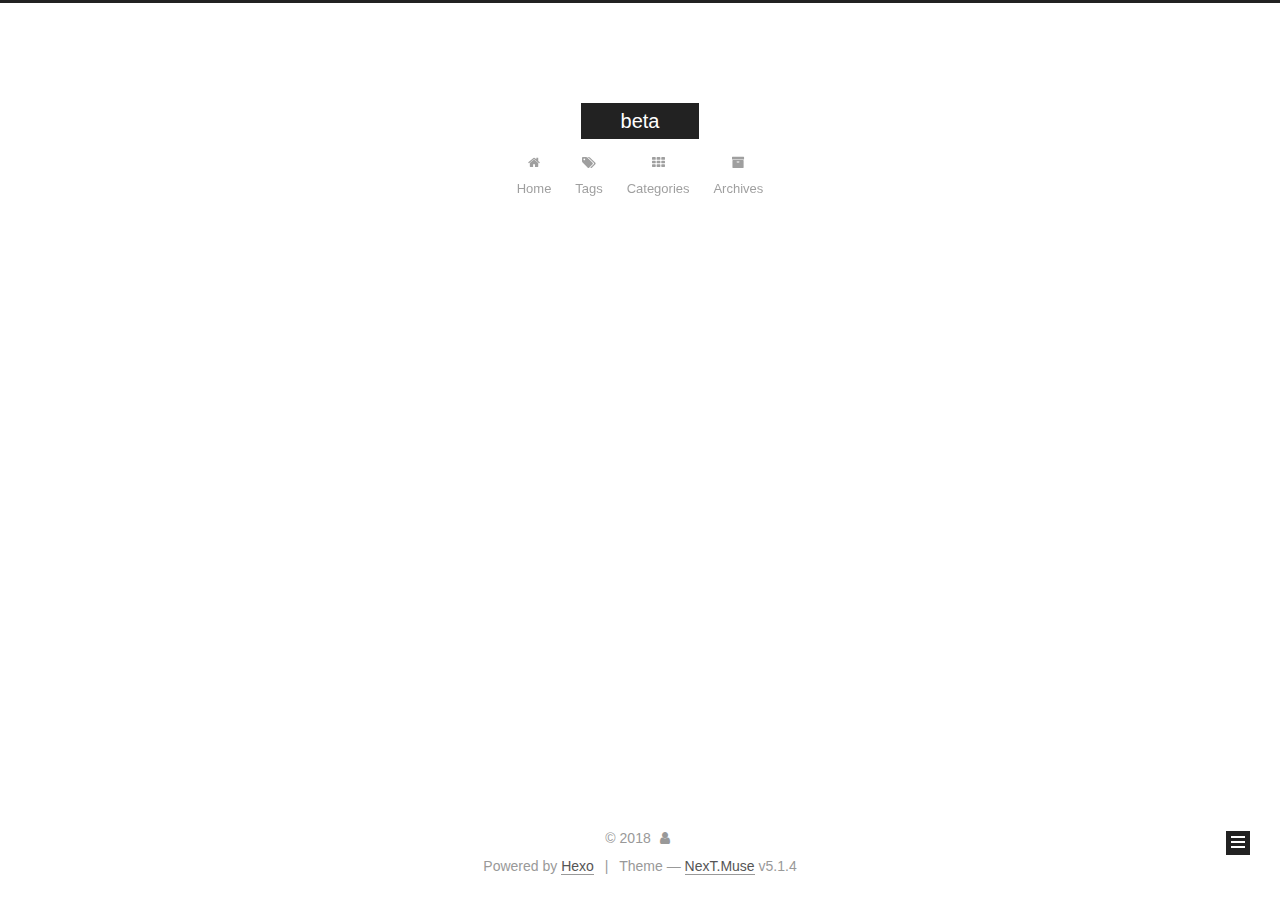
==== index.html @ 2ac6fa26 "test" ====
<!DOCTYPE html>



  


<html class="theme-next muse use-motion" lang="default">
<head>
  <meta charset="UTF-8"/>
<meta http-equiv="X-UA-Compatible" content="IE=edge" />
<meta name="viewport" content="width=device-width, initial-scale=1, maximum-scale=1"/>
<meta name="theme-color" content="#222">









<meta http-equiv="Cache-Control" content="no-transform" />
<meta http-equiv="Cache-Control" content="no-siteapp" />
















  
  
  <link href="/lib/fancybox/source/jquery.fancybox.css?v=2.1.5" rel="stylesheet" type="text/css" />







<link href="/lib/font-awesome/css/font-awesome.min.css?v=4.6.2" rel="stylesheet" type="text/css" />

<link href="/css/main.css?v=5.1.4" rel="stylesheet" type="text/css" />


  <link rel="apple-touch-icon" sizes="180x180" href="/images/apple-touch-icon-next.png?v=5.1.4">


  <link rel="icon" type="image/png" sizes="32x32" href="/images/favicon-32x32-next.png?v=5.1.4">


  <link rel="icon" type="image/png" sizes="16x16" href="/images/favicon-16x16-next.png?v=5.1.4">


  <link rel="mask-icon" href="/images/logo.svg?v=5.1.4" color="#222">





  <meta name="keywords" content="Hexo, NexT" />










<meta property="og:type" content="website">
<meta property="og:title" content="beta">
<meta property="og:url" content="http://yoursite.com/index.html">
<meta property="og:site_name" content="beta">
<meta property="og:locale" content="default">
<meta name="twitter:card" content="summary">
<meta name="twitter:title" content="beta">



<script type="text/javascript" id="hexo.configurations">
  var NexT = window.NexT || {};
  var CONFIG = {
    root: '/',
    scheme: 'Muse',
    version: '5.1.4',
    sidebar: {"position":"left","display":"post","offset":12,"b2t":false,"scrollpercent":false,"onmobile":false},
    fancybox: true,
    tabs: true,
    motion: {"enable":true,"async":false,"transition":{"post_block":"fadeIn","post_header":"slideDownIn","post_body":"slideDownIn","coll_header":"slideLeftIn","sidebar":"slideUpIn"}},
    duoshuo: {
      userId: '0',
      author: 'Author'
    },
    algolia: {
      applicationID: '',
      apiKey: '',
      indexName: '',
      hits: {"per_page":10},
      labels: {"input_placeholder":"Search for Posts","hits_empty":"We didn't find any results for the search: ${query}","hits_stats":"${hits} results found in ${time} ms"}
    }
  };
</script>



  <link rel="canonical" href="http://yoursite.com/"/>





  <title>beta</title>
  








</head>

<body itemscope itemtype="http://schema.org/WebPage" lang="default">

  
  
    
  

  <div class="container sidebar-position-left 
  page-home">
    <div class="headband"></div>

    <header id="header" class="header" itemscope itemtype="http://schema.org/WPHeader">
      <div class="header-inner"><div class="site-brand-wrapper">
  <div class="site-meta ">
    

    <div class="custom-logo-site-title">
      <a href="/"  class="brand" rel="start">
        <span class="logo-line-before"><i></i></span>
        <span class="site-title">beta</span>
        <span class="logo-line-after"><i></i></span>
      </a>
    </div>
      
        <p class="site-subtitle"></p>
      
  </div>

  <div class="site-nav-toggle">
    <button>
      <span class="btn-bar"></span>
      <span class="btn-bar"></span>
      <span class="btn-bar"></span>
    </button>
  </div>
</div>

<nav class="site-nav">
  

  
    <ul id="menu" class="menu">
      
        
        <li class="menu-item menu-item-home">
          <a href="/" rel="section">
            
              <i class="menu-item-icon fa fa-fw fa-home"></i> <br />
            
            Home
          </a>
        </li>
      
        
        <li class="menu-item menu-item-tags">
          <a href="/tags/" rel="section">
            
              <i class="menu-item-icon fa fa-fw fa-tags"></i> <br />
            
            Tags
          </a>
        </li>
      
        
        <li class="menu-item menu-item-categories">
          <a href="/categories/" rel="section">
            
              <i class="menu-item-icon fa fa-fw fa-th"></i> <br />
            
            Categories
          </a>
        </li>
      
        
        <li class="menu-item menu-item-archives">
          <a href="/archives/" rel="section">
            
              <i class="menu-item-icon fa fa-fw fa-archive"></i> <br />
            
            Archives
          </a>
        </li>
      

      
    </ul>
  

  
</nav>



 </div>
    </header>

    <main id="main" class="main">
      <div class="main-inner">
        <div class="content-wrap">
          <div id="content" class="content">
            
  <section id="posts" class="posts-expand">
    
      

  

  
  
  

  <article class="post post-type-normal" itemscope itemtype="http://schema.org/Article">
  
  
  
  <div class="post-block">
    <link itemprop="mainEntityOfPage" href="http://yoursite.com/2018/03/08/test/">

    <span hidden itemprop="author" itemscope itemtype="http://schema.org/Person">
      <meta itemprop="name" content="">
      <meta itemprop="description" content="">
      <meta itemprop="image" content="/images/avatar.gif">
    </span>

    <span hidden itemprop="publisher" itemscope itemtype="http://schema.org/Organization">
      <meta itemprop="name" content="beta">
    </span>

    
      <header class="post-header">

        
        
          <h1 class="post-title" itemprop="name headline">
                
                <a class="post-title-link" href="/2018/03/08/test/" itemprop="url">Untitled</a></h1>
        

        <div class="post-meta">
          <span class="post-time">
            
              <span class="post-meta-item-icon">
                <i class="fa fa-calendar-o"></i>
              </span>
              
                <span class="post-meta-item-text">Posted on</span>
              
              <time title="Post created" itemprop="dateCreated datePublished" datetime="2018-03-08T22:37:46+08:00">
                2018-03-08
              </time>
            

            

            
          </span>

          

          
            
          

          
          

          

          

          

        </div>
      </header>
    

    
    
    
    <div class="post-body" itemprop="articleBody">

      
      

      
        
          
            
          
        
      
    </div>
    
    
    

    

    

    

    <footer class="post-footer">
      

      

      

      
      
        <div class="post-eof"></div>
      
    </footer>
  </div>
  
  
  
  </article>


    
      

  

  
  
  

  <article class="post post-type-normal" itemscope itemtype="http://schema.org/Article">
  
  
  
  <div class="post-block">
    <link itemprop="mainEntityOfPage" href="http://yoursite.com/2018/03/08/hello-world/">

    <span hidden itemprop="author" itemscope itemtype="http://schema.org/Person">
      <meta itemprop="name" content="">
      <meta itemprop="description" content="">
      <meta itemprop="image" content="/images/avatar.gif">
    </span>

    <span hidden itemprop="publisher" itemscope itemtype="http://schema.org/Organization">
      <meta itemprop="name" content="beta">
    </span>

    
      <header class="post-header">

        
        
          <h1 class="post-title" itemprop="name headline">
                
                <a class="post-title-link" href="/2018/03/08/hello-world/" itemprop="url">Hello World</a></h1>
        

        <div class="post-meta">
          <span class="post-time">
            
              <span class="post-meta-item-icon">
                <i class="fa fa-calendar-o"></i>
              </span>
              
                <span class="post-meta-item-text">Posted on</span>
              
              <time title="Post created" itemprop="dateCreated datePublished" datetime="2018-03-08T21:52:44+08:00">
                2018-03-08
              </time>
            

            

            
          </span>

          

          
            
          

          
          

          

          

          

        </div>
      </header>
    

    
    
    
    <div class="post-body" itemprop="articleBody">

      
      

      
        
          
            <h1 id="Hello"><a href="#Hello" class="headerlink" title="Hello"></a>Hello</h1>
          
        
      
    </div>
    
    
    

    

    

    

    <footer class="post-footer">
      

      

      

      
      
        <div class="post-eof"></div>
      
    </footer>
  </div>
  
  
  
  </article>


    
  </section>

  


          </div>
          


          

        </div>
        
          
  
  <div class="sidebar-toggle">
    <div class="sidebar-toggle-line-wrap">
      <span class="sidebar-toggle-line sidebar-toggle-line-first"></span>
      <span class="sidebar-toggle-line sidebar-toggle-line-middle"></span>
      <span class="sidebar-toggle-line sidebar-toggle-line-last"></span>
    </div>
  </div>

  <aside id="sidebar" class="sidebar">
    
    <div class="sidebar-inner">

      

      

      <section class="site-overview-wrap sidebar-panel sidebar-panel-active">
        <div class="site-overview">
          <div class="site-author motion-element" itemprop="author" itemscope itemtype="http://schema.org/Person">
            
              <p class="site-author-name" itemprop="name"></p>
              <p class="site-description motion-element" itemprop="description"></p>
          </div>

          <nav class="site-state motion-element">

            
              <div class="site-state-item site-state-posts">
              
                <a href="/archives/">
              
                  <span class="site-state-item-count">2</span>
                  <span class="site-state-item-name">posts</span>
                </a>
              </div>
            

            

            

          </nav>

          

          

          
          

          
          

          

        </div>
      </section>

      

      

    </div>
  </aside>


        
      </div>
    </main>

    <footer id="footer" class="footer">
      <div class="footer-inner">
        <div class="copyright">&copy; <span itemprop="copyrightYear">2018</span>
  <span class="with-love">
    <i class="fa fa-user"></i>
  </span>
  <span class="author" itemprop="copyrightHolder"></span>

  
</div>


  <div class="powered-by">Powered by <a class="theme-link" target="_blank" href="https://hexo.io">Hexo</a></div>



  <span class="post-meta-divider">|</span>



  <div class="theme-info">Theme &mdash; <a class="theme-link" target="_blank" href="https://github.com/iissnan/hexo-theme-next">NexT.Muse</a> v5.1.4</div>




        







        
      </div>
    </footer>

    
      <div class="back-to-top">
        <i class="fa fa-arrow-up"></i>
        
      </div>
    

    

  </div>

  

<script type="text/javascript">
  if (Object.prototype.toString.call(window.Promise) !== '[object Function]') {
    window.Promise = null;
  }
</script>









  












  
  
    <script type="text/javascript" src="/lib/jquery/index.js?v=2.1.3"></script>
  

  
  
    <script type="text/javascript" src="/lib/fastclick/lib/fastclick.min.js?v=1.0.6"></script>
  

  
  
    <script type="text/javascript" src="/lib/jquery_lazyload/jquery.lazyload.js?v=1.9.7"></script>
  

  
  
    <script type="text/javascript" src="/lib/velocity/velocity.min.js?v=1.2.1"></script>
  

  
  
    <script type="text/javascript" src="/lib/velocity/velocity.ui.min.js?v=1.2.1"></script>
  

  
  
    <script type="text/javascript" src="/lib/fancybox/source/jquery.fancybox.pack.js?v=2.1.5"></script>
  


  


  <script type="text/javascript" src="/js/src/utils.js?v=5.1.4"></script>

  <script type="text/javascript" src="/js/src/motion.js?v=5.1.4"></script>



  
  

  

  


  <script type="text/javascript" src="/js/src/bootstrap.js?v=5.1.4"></script>



  


  




	





  





  












  





  

  

  

  
  

  

  

  

</body>
</html>
---- css/main.css ----
/* normalize.css v3.0.2 | MIT License | git.io/normalize */
html {
  font-family: sans-serif; /* 1 */
  -ms-text-size-adjust: 100%; /* 2 */
  -webkit-text-size-adjust: 100%; /* 2 */
}
body {
  margin: 0;
}
article,
aside,
details,
figcaption,
figure,
footer,
header,
hgroup,
main,
menu,
nav,
section,
summary {
  display: block;
}
audio,
canvas,
progress,
video {
  display: inline-block; /* 1 */
  vertical-align: baseline; /* 2 */
}
audio:not([controls]) {
  display: none;
  height: 0;
}
[hidden],
template {
  display: none;
}
a {
  background-color: transparent;
}
a:active,
a:hover {
  outline: 0;
}
abbr[title] {
  border-bottom: 1px dotted;
}
b,
strong {
  font-weight: bold;
}
dfn {
  font-style: italic;
}
h1 {
  font-size: 2em;
  margin: 0.67em 0;
}
mark {
  background: #ff0;
  color: #000;
}
small {
  font-size: 80%;
}
sub,
sup {
  font-size: 75%;
  line-height: 0;
  position: relative;
  vertical-align: baseline;
}
sup {
  top: -0.5em;
}
sub {
  bottom: -0.25em;
}
img {
  border: 0;
}
svg:not(:root) {
  overflow: hidden;
}
figure {
  margin: 1em 40px;
}
hr {
  -moz-box-sizing: content-box;
  box-sizing: content-box;
  height: 0;
}
pre {
  overflow: auto;
}
code,
kbd,
pre,
samp {
  font-family: monospace, monospace;
  font-size: 1em;
}
button,
input,
optgroup,
select,
textarea {
  color: inherit; /* 1 */
  font: inherit; /* 2 */
  margin: 0; /* 3 */
}
button {
  overflow: visible;
}
button,
select {
  text-transform: none;
}
button,
html input[type="button"],
input[type="reset"],
input[type="submit"] {
  -webkit-appearance: button; /* 2 */
  cursor: pointer; /* 3 */
}
button[disabled],
html input[disabled] {
  cursor: default;
}
button::-moz-focus-inner,
input::-moz-focus-inner {
  border: 0;
  padding: 0;
}
input {
  line-height: normal;
}
input[type="checkbox"],
input[type="radio"] {
  box-sizing: border-box; /* 1 */
  padding: 0; /* 2 */
}
input[type="number"]::-webkit-inner-spin-button,
input[type="number"]::-webkit-outer-spin-button {
  height: auto;
}
input[type="search"] {
  -webkit-appearance: textfield; /* 1 */
  -moz-box-sizing: content-box;
  -webkit-box-sizing: content-box; /* 2 */
  box-sizing: content-box;
}
input[type="search"]::-webkit-search-cancel-button,
input[type="search"]::-webkit-search-decoration {
  -webkit-appearance: none;
}
fieldset {
  border: 1px solid #c0c0c0;
  margin: 0 2px;
  padding: 0.35em 0.625em 0.75em;
}
legend {
  border: 0; /* 1 */
  padding: 0; /* 2 */
}
textarea {
  overflow: auto;
}
optgroup {
  font-weight: bold;
}
table {
  border-collapse: collapse;
  border-spacing: 0;
}
td,
th {
  padding: 0;
}
::selection {
  background: #262a30;
  color: #fff;
}
body {
  position: relative;
  font-family: 'Lato', "PingFang SC", "Microsoft YaHei", sans-serif;
  font-size: 14px;
  line-height: 2;
  color: #555;
  background: #fff;
}
@media (max-width: 767px) {
  body {
    padding-right: 0 !important;
  }
}
@media (min-width: 768px) and (max-width: 991px) {
  body {
    padding-right: 0 !important;
  }
}
@media (min-width: 1600px) {
  body {
    font-size: 16px;
  }
}
h1,
h2,
h3,
h4,
h5,
h6 {
  margin: 0;
  padding: 0;
  font-weight: bold;
  line-height: 1.5;
  font-family: 'Lato', "PingFang SC", "Microsoft YaHei", sans-serif;
}
h2,
h3,
h4,
h5,
h6 {
  margin: 20px 0 15px;
}
h1 {
  font-size: 22px;
}
@media (max-width: 767px) {
  h1 {
    font-size: 18px;
  }
}
h2 {
  font-size: 20px;
}
@media (max-width: 767px) {
  h2 {
    font-size: 16px;
  }
}
h3 {
  font-size: 18px;
}
@media (max-width: 767px) {
  h3 {
    font-size: 14px;
  }
}
h4 {
  font-size: 16px;
}
@media (max-width: 767px) {
  h4 {
    font-size: 12px;
  }
}
h5 {
  font-size: 14px;
}
@media (max-width: 767px) {
  h5 {
    font-size: 10px;
  }
}
h6 {
  font-size: 12px;
}
@media (max-width: 767px) {
  h6 {
    font-size: 8px;
  }
}
p {
  margin: 0 0 20px 0;
}
a {
  color: #555;
  text-decoration: none;
  outline: none;
  border-bottom: 1px solid #999;
  word-wrap: break-word;
}
a:hover {
  color: #222;
  border-bottom-color: #222;
}
blockquote {
  margin: 0;
  padding: 0;
}
img {
  display: block;
  margin: auto;
  max-width: 100%;
  height: auto;
}
hr {
  margin: 40px 0;
  height: 3px;
  border: none;
  background-color: #ddd;
  background-image: repeating-linear-gradient(-45deg, #fff, #fff 4px, transparent 4px, transparent 8px);
}
blockquote {
  padding: 0 15px;
  color: #666;
  border-left: 4px solid #ddd;
}
blockquote cite::before {
  content: "-";
  padding: 0 5px;
}
dt {
  font-weight: 700;
}
dd {
  margin: 0;
  padding: 0;
}
kbd {
  border: 1px solid #ccc;
  border-radius: 0.2em;
  box-shadow: 0.1em 0.1em 0.2em rgba(0,0,0,0.1);
  background-color: #f9f9f9;
  font-family: inherit;
  background-image: -webkit-linear-gradient(top, #eee, #fff, #eee);
  padding: 0.1em 0.3em;
  white-space: nowrap;
}
.text-left {
  text-align: left;
}
.text-center {
  text-align: center;
}
.text-right {
  text-align: right;
}
.text-justify {
  text-align: justify;
}
.text-nowrap {
  white-space: nowrap;
}
.text-lowercase {
  text-transform: lowercase;
}
.text-uppercase {
  text-transform: uppercase;
}
.text-capitalize {
  text-transform: capitalize;
}
.center-block {
  display: block;
  margin-left: auto;
  margin-right: auto;
}
.clearfix:before,
.clearfix:after {
  content: " ";
  display: table;
}
.clearfix:after {
  clear: both;
}
.pullquote {
  width: 45%;
}
.pullquote.left {
  float: left;
  margin-left: 5px;
  margin-right: 10px;
}
.pullquote.right {
  float: right;
  margin-left: 10px;
  margin-right: 5px;
}
.affix.affix.affix {
  position: fixed;
}
.translation {
  margin-top: -20px;
  font-size: 14px;
  color: #999;
}
.scrollbar-measure {
  width: 100px;
  height: 100px;
  overflow: scroll;
  position: absolute;
  top: -9999px;
}
.use-motion .motion-element {
  opacity: 0;
}
table {
  margin: 20px 0;
  width: 100%;
  border-collapse: collapse;
  border-spacing: 0;
  border: 1px solid #ddd;
  font-size: 14px;
  table-layout: fixed;
  word-wrap: break-all;
}
table>tbody>tr:nth-of-type(odd) {
  background-color: #f9f9f9;
}
table>tbody>tr:hover {
  background-color: #f5f5f5;
}
caption,
th,
td {
  padding: 8px;
  text-align: left;
  vertical-align: middle;
  font-weight: normal;
}
th,
td {
  border-bottom: 3px solid #ddd;
  border-right: 1px solid #eee;
}
th {
  padding-bottom: 10px;
  font-weight: 700;
}
td {
  border-bottom-width: 1px;
}
html,
body {
  height: 100%;
}
.container {
  position: relative;
  min-height: 100%;
}
.header-inner {
  margin: 0 auto;
  padding: 100px 0 70px;
  width: 700px;
}
@media (min-width: 1600px) {
  .container .header-inner {
    width: 900px;
  }
}
.main {
  padding-bottom: 150px;
}
.main-inner {
  margin: 0 auto;
  width: 700px;
}
@media (min-width: 1600px) {
  .container .main-inner {
    width: 900px;
  }
}
.footer {
  position: absolute;
  left: 0;
  bottom: 0;
  width: 100%;
  min-height: 50px;
}
.footer-inner {
  box-sizing: border-box;
  margin: 20px auto;
  width: 700px;
}
@media (min-width: 1600px) {
  .container .footer-inner {
    width: 900px;
  }
}
pre,
.highlight {
  overflow: auto;
  margin: 20px 0;
  padding: 0;
  font-size: 13px;
  color: #4d4d4c;
  background: #f7f7f7;
  line-height: 1.6;
}
pre,
code {
  font-family: consolas, Menlo, "PingFang SC", "Microsoft YaHei", monospace;
}
code {
  padding: 2px 4px;
  word-wrap: break-word;
  color: #555;
  background: #eee;
  border-radius: 3px;
  font-size: 13px;
}
pre {
  padding: 10px;
}
pre code {
  padding: 0;
  color: #4d4d4c;
  background: none;
  text-shadow: none;
}
.highlight {
  border-radius: 1px;
}
.highlight pre {
  border: none;
  margin: 0;
  padding: 10px 0;
}
.highlight table {
  margin: 0;
  width: auto;
  border: none;
}
.highlight td {
  border: none;
  padding: 0;
}
.highlight figcaption {
  font-size: 1em;
  color: #4d4d4c;
  line-height: 1em;
  margin-bottom: 1em;
}
.highlight figcaption:before,
.highlight figcaption:after {
  content: " ";
  display: table;
}
.highlight figcaption:after {
  clear: both;
}
.highlight figcaption a {
  float: right;
  color: #4d4d4c;
}
.highlight figcaption a:hover {
  border-bottom-color: #4d4d4c;
}
.highlight .gutter pre {
  padding-left: 10px;
  padding-right: 10px;
  color: #869194;
  text-align: right;
  background-color: #eff2f3;
}
.highlight .code pre {
  width: 100%;
  padding-left: 10px;
  padding-right: 10px;
  background-color: #f7f7f7;
}
.highlight .line {
  height: 20px;
}
.gutter {
  -webkit-user-select: none;
  -moz-user-select: none;
  -ms-user-select: none;
  user-select: none;
}
.gist table {
  width: auto;
}
.gist table td {
  border: none;
}
pre .deletion {
  background: #fdd;
}
pre .addition {
  background: #dfd;
}
pre .meta {
  color: #8959a8;
}
pre .comment {
  color: #8e908c;
}
pre .variable,
pre .attribute,
pre .tag,
pre .regexp,
pre .ruby .constant,
pre .xml .tag .title,
pre .xml .pi,
pre .xml .doctype,
pre .html .doctype,
pre .css .id,
pre .css .class,
pre .css .pseudo {
  color: #c82829;
}
pre .number,
pre .preprocessor,
pre .built_in,
pre .literal,
pre .params,
pre .constant,
pre .command {
  color: #f5871f;
}
pre .ruby .class .title,
pre .css .rules .attribute,
pre .string,
pre .value,
pre .inheritance,
pre .header,
pre .ruby .symbol,
pre .xml .cdata,
pre .special,
pre .number,
pre .formula {
  color: #718c00;
}
pre .title,
pre .css .hexcolor {
  color: #3e999f;
}
pre .function,
pre .python .decorator,
pre .python .title,
pre .ruby .function .title,
pre .ruby .title .keyword,
pre .perl .sub,
pre .javascript .title,
pre .coffeescript .title {
  color: #4271ae;
}
pre .keyword,
pre .javascript .function {
  color: #8959a8;
}
.full-image.full-image.full-image.full-image {
  border: none;
  max-width: 100%;
  width: auto;
  margin: 20px auto 25px;
}
@media (min-width: 992px) {
  .full-image.full-image.full-image.full-image {
    max-width: none;
    width: 110%;
    margin: 25px -5%;
  }
}
.blockquote-center,
.page-home .post-type-quote blockquote,
.page-post-detail .post-type-quote blockquote {
  position: relative;
  margin: 40px 0;
  padding: 0;
  border-left: none;
  text-align: center;
}
.blockquote-center::before,
.page-home .post-type-quote blockquote::before,
.page-post-detail .post-type-quote blockquote::before,
.blockquote-center::after,
.page-home .post-type-quote blockquote::after,
.page-post-detail .post-type-quote blockquote::after {
  position: absolute;
  content: ' ';
  display: block;
  width: 100%;
  height: 24px;
  opacity: 0.2;
  background-repeat: no-repeat;
  background-position: 0 -6px;
  background-size: 22px 22px;
}
.blockquote-center::before,
.page-home .post-type-quote blockquote::before,
.page-post-detail .post-type-quote blockquote::before {
  top: -20px;
  background-image: url("../images/quote-l.svg");
  border-top: 1px solid #ccc;
}
.blockquote-center::after,
.page-home .post-type-quote blockquote::after,
.page-post-detail .post-type-quote blockquote::after {
  bottom: -20px;
  background-image: url("../images/quote-r.svg");
  border-bottom: 1px solid #ccc;
  background-position: 100% 8px;
}
.blockquote-center p,
.page-home .post-type-quote blockquote p,
.page-post-detail .post-type-quote blockquote p,
.blockquote-center div,
.page-home .post-type-quote blockquote div,
.page-post-detail .post-type-quote blockquote div {
  text-align: center;
}
.post .post-body .group-picture img {
  box-sizing: border-box;
  padding: 0 3px;
  border: none;
}
.post .group-picture-row {
  overflow: hidden;
  margin-top: 6px;
}
.post .group-picture-row:first-child {
  margin-top: 0;
}
.post .group-picture-column {
  float: left;
}
.page-post-detail .post-body .group-picture-column {
  float: none;
  margin-top: 10px;
  width: auto !important;
}
.page-post-detail .post-body .group-picture-column img {
  margin: 0 auto;
}
.page-archive .group-picture-container {
  overflow: hidden;
}
.page-archive .group-picture-row {
  float: left;
}
.page-archive .group-picture-row:first-child {
  margin-top: 6px;
}
.page-archive .group-picture-column {
  max-width: 150px;
  max-height: 150px;
}
.post-body .note {
  position: relative;
  padding: 15px;
  margin-bottom: 20px;
  border: 1px solid #eee;
  border-left-width: 5px;
  border-radius: 3px;
}
.post-body .note h2,
.post-body .note h3,
.post-body .note h4,
.post-body .note h5,
.post-body .note h6 {
  margin-top: 0;
  margin-bottom: 0;
  border-bottom: initial;
  padding-top: 0 !important;
}
.post-body .note p:first-child,
.post-body .note ul:first-child,
.post-body .note ol:first-child,
.post-body .note table:first-child,
.post-body .note pre:first-child,
.post-body .note blockquote:first-child {
  margin-top: 0;
}
.post-body .note p:last-child,
.post-body .note ul:last-child,
.post-body .note ol:last-child,
.post-body .note table:last-child,
.post-body .note pre:last-child,
.post-body .note blockquote:last-child {
  margin-bottom: 0;
}
.post-body .note.default {
  border-left-color: #777;
}
.post-body .note.default h2,
.post-body .note.default h3,
.post-body .note.default h4,
.post-body .note.default h5,
.post-body .note.default h6 {
  color: #777;
}
.post-body .note.primary {
  border-left-color: #6f42c1;
}
.post-body .note.primary h2,
.post-body .note.primary h3,
.post-body .note.primary h4,
.post-body .note.primary h5,
.post-body .note.primary h6 {
  color: #6f42c1;
}
.post-body .note.info {
  border-left-color: #428bca;
}
.post-body .note.info h2,
.post-body .note.info h3,
.post-body .note.info h4,
.post-body .note.info h5,
.post-body .note.info h6 {
  color: #428bca;
}
.post-body .note.success {
  border-left-color: #5cb85c;
}
.post-body .note.success h2,
.post-body .note.success h3,
.post-body .note.success h4,
.post-body .note.success h5,
.post-body .note.success h6 {
  color: #5cb85c;
}
.post-body .note.warning {
  border-left-color: #f0ad4e;
}
.post-body .note.warning h2,
.post-body .note.warning h3,
.post-body .note.warning h4,
.post-body .note.warning h5,
.post-body .note.warning h6 {
  color: #f0ad4e;
}
.post-body .note.danger {
  border-left-color: #d9534f;
}
.post-body .note.danger h2,
.post-body .note.danger h3,
.post-body .note.danger h4,
.post-body .note.danger h5,
.post-body .note.danger h6 {
  color: #d9534f;
}
.post-body .label {
  display: inline;
  padding: 0 2px;
  white-space: nowrap;
}
.post-body .label.default {
  background-color: #f0f0f0;
}
.post-body .label.primary {
  background-color: #efe6f7;
}
.post-body .label.info {
  background-color: #e5f2f8;
}
.post-body .label.success {
  background-color: #e7f4e9;
}
.post-body .label.warning {
  background-color: #fcf6e1;
}
.post-body .label.danger {
  background-color: #fae8eb;
}
.post-body .tabs {
  position: relative;
  display: block;
  margin-bottom: 20px;
  padding-top: 10px;
}
.post-body .tabs ul.nav-tabs {
  margin: 0;
  padding: 0;
  display: flex;
  margin-bottom: -1px;
}
@media (max-width: 413px) {
  .post-body .tabs ul.nav-tabs {
    display: block;
    margin-bottom: 5px;
  }
}
.post-body .tabs ul.nav-tabs li.tab {
  list-style-type: none !important;
  margin: 0 0.25em 0 0;
  border-top: 3px solid transparent;
  border-left: 1px solid transparent;
  border-right: 1px solid transparent;
}
@media (max-width: 413px) {
  .post-body .tabs ul.nav-tabs li.tab {
    margin: initial;
    border-top: 1px solid transparent;
    border-left: 3px solid transparent;
    border-right: 1px solid transparent;
    border-bottom: 1px solid transparent;
  }
}
.post-body .tabs ul.nav-tabs li.tab a {
  outline: 0;
  border-bottom: initial;
  display: block;
  line-height: 1.8em;
  padding: 0.25em 0.75em;
  transition-duration: 0.2s;
  transition-timing-function: ease-out;
  transition-delay: 0s;
}
.post-body .tabs ul.nav-tabs li.tab a i {
  width: 1.285714285714286em;
}
.post-body .tabs ul.nav-tabs li.tab.active {
  border-top: 3px solid #fc6423;
  border-left: 1px solid #ddd;
  border-right: 1px solid #ddd;
  background-color: #fff;
}
@media (max-width: 413px) {
  .post-body .tabs ul.nav-tabs li.tab.active {
    border-top: 1px solid #ddd;
    border-left: 3px solid #fc6423;
    border-right: 1px solid #ddd;
    border-bottom: 1px solid #ddd;
  }
}
.post-body .tabs ul.nav-tabs li.tab.active a {
  cursor: default;
  color: #555;
}
.post-body .tabs .tab-content {
  background-color: #fff;
}
.post-body .tabs .tab-content .tab-pane {
  border: 1px solid #ddd;
  padding: 20px 20px 0 20px;
}
.post-body .tabs .tab-content .tab-pane:not(.active) {
  display: none !important;
}
.post-body .tabs .tab-content .tab-pane.active {
  display: block !important;
}
.btn {
  display: inline-block;
  padding: 0 20px;
  font-size: 14px;
  color: #fff;
  background: #222;
  border: 2px solid #222;
  text-decoration: none;
  border-radius: 0;
  transition-property: background-color;
  transition-duration: 0.2s;
  transition-timing-function: ease-in-out;
  transition-delay: 0s;
  line-height: 2;
}
.btn:hover {
  border-color: #222;
  color: #222;
  background: #fff;
}
.btn +.btn {
  margin: 0 0 8px 8px;
}
.btn .fa-fw {
  width: 1.285714285714286em;
  text-align: left;
}
.btn-bar {
  display: block;
  width: 22px;
  height: 2px;
  background: #555;
  border-radius: 1px;
}
.btn-bar+.btn-bar {
  margin-top: 4px;
}
.pagination {
  margin: 120px 0 40px;
  text-align: center;
  border-top: 1px solid #eee;
}
.page-number-basic,
.pagination .prev,
.pagination .next,
.pagination .page-number,
.pagination .space {
  display: inline-block;
  position: relative;
  top: -1px;
  margin: 0 10px;
  padding: 0 11px;
}
@media (max-width: 767px) {
  .page-number-basic,
  .pagination .prev,
  .pagination .next,
  .pagination .page-number,
  .pagination .space {
    margin: 0 5px;
  }
}
.pagination .prev,
.pagination .next,
.pagination .page-number {
  border-bottom: 0;
  border-top: 1px solid #eee;
  transition-property: border-color;
  transition-duration: 0.2s;
  transition-timing-function: ease-in-out;
  transition-delay: 0s;
}
.pagination .prev:hover,
.pagination .next:hover,
.pagination .page-number:hover {
  border-top-color: #222;
}
.pagination .space {
  padding: 0;
  margin: 0;
}
.pagination .prev {
  margin-left: 0;
}
.pagination .next {
  margin-right: 0;
}
.pagination .page-number.current {
  color: #fff;
  background: #ccc;
  border-top-color: #ccc;
}
@media (max-width: 767px) {
  .pagination {
    border-top: none;
  }
  .pagination .prev,
  .pagination .next,
  .pagination .page-number {
    margin-bottom: 10px;
    border-top: 0;
    border-bottom: 1px solid #eee;
    padding: 0 10px;
  }
  .pagination .prev:hover,
  .pagination .next:hover,
  .pagination .page-number:hover {
    border-bottom-color: #222;
  }
}
.comments {
  margin: 60px 20px 0;
}
.tag-cloud {
  text-align: center;
}
.tag-cloud a {
  display: inline-block;
  margin: 10px;
}
.back-to-top {
  box-sizing: border-box;
  position: fixed;
  bottom: -100px;
  right: 30px;
  z-index: 1050;
  padding: 0 6px;
  width: 24px;
  background: #222;
  font-size: 12px;
  opacity: 1;
  color: #fff;
  cursor: pointer;
  text-align: center;
  -webkit-transform: translateZ(0);
  transition-property: bottom;
  transition-duration: 0.2s;
  transition-timing-function: ease-in-out;
  transition-delay: 0s;
}
@media (min-width: 768px) and (max-width: 991px) {
  .back-to-top {
    display: none !important;
  }
}
@media (max-width: 767px) {
  .back-to-top {
    display: none !important;
  }
}
.back-to-top.back-to-top-on {
  bottom: 19px;
}
.header {
  background: transparent;
}
.header-inner {
  position: relative;
}
.headband {
  height: 3px;
  background: #222;
}
.site-meta {
  margin: 0;
  text-align: center;
}
@media (max-width: 767px) {
  .site-meta {
    text-align: center;
  }
}
.brand {
  position: relative;
  display: inline-block;
  padding: 0 40px;
  color: #fff;
  background: #222;
  border-bottom: none;
}
.brand:hover {
  color: #fff;
}
.logo {
  display: inline-block;
  margin-right: 5px;
  line-height: 36px;
  vertical-align: top;
}
.site-title {
  display: inline-block;
  vertical-align: top;
  line-height: 36px;
  font-size: 20px;
  font-weight: normal;
  font-family: 'Lato', "PingFang SC", "Microsoft YaHei", sans-serif;
}
.site-subtitle {
  margin-top: 10px;
  font-size: 13px;
  color: #999;
}
.use-motion .brand {
  opacity: 0;
}
.use-motion .logo,
.use-motion .site-title,
.use-motion .site-subtitle {
  opacity: 0;
  position: relative;
  top: -10px;
}
.site-nav-toggle {
  display: none;
  position: absolute;
  top: 10px;
  left: 10px;
}
@media (max-width: 767px) {
  .site-nav-toggle {
    display: block;
  }
}
.site-nav-toggle button {
  margin-top: 2px;
  padding: 9px 10px;
  background: transparent;
  border: none;
}
@media (max-width: 767px) {
  .site-nav {
    display: none;
    margin: 0 -10px;
    padding: 0 10px;
    clear: both;
    border-top: 1px solid #ddd;
  }
}
@media (min-width: 768px) and (max-width: 991px) {
  .site-nav {
    display: block !important;
  }
}
@media (min-width: 992px) {
  .site-nav {
    display: block !important;
  }
}
.menu {
  margin-top: 20px;
  padding-left: 0;
  text-align: center;
}
.menu .menu-item {
  display: inline-block;
  margin: 0 10px;
  list-style: none;
}
@media screen and (max-width: 767px) {
  .menu .menu-item {
    margin-top: 10px;
  }
}
.menu .menu-item a {
  display: block;
  font-size: 13px;
  line-height: inherit;
  border-bottom: 1px solid transparent;
  transition-property: border-color;
  transition-duration: 0.2s;
  transition-timing-function: ease-in-out;
  transition-delay: 0s;
}
.menu .menu-item a:hover {
  border-bottom-color: #222;
}
.menu .menu-item .fa {
  margin-right: 5px;
}
.use-motion .menu-item {
  opacity: 0;
}
.post-body {
  font-family: 'Lato', "PingFang SC", "Microsoft YaHei", sans-serif;
}
@media (max-width: 767px) {
  .post-body {
    word-break: break-word;
  }
}
.post-body .fancybox img {
  display: block !important;
  margin: 0 auto;
  cursor: pointer;
  cursor: zoom-in;
  cursor: -webkit-zoom-in;
}
.post-body .image-caption,
.post-body .figure .caption {
  margin: -20px auto 15px;
  text-align: center;
  font-size: 14px;
  color: #999;
  font-weight: bold;
  line-height: 1;
}
.post-sticky-flag {
  display: inline-block;
  font-size: 16px;
  -ms-transform: rotate(30deg);
  -webkit-transform: rotate(30deg);
  -moz-transform: rotate(30deg);
  -ms-transform: rotate(30deg);
  -o-transform: rotate(30deg);
  transform: rotate(30deg);
}
.use-motion .post-block,
.use-motion .pagination,
.use-motion .comments {
  opacity: 0;
}
.use-motion .post-header {
  opacity: 0;
}
.use-motion .post-body {
  opacity: 0;
}
.use-motion .collection-title {
  opacity: 0;
}
.posts-expand {
  padding-top: 40px;
}
@media (max-width: 767px) {
  .posts-expand {
    margin: 0 20px;
  }
  .post-body pre .gutter pre {
    padding-right: 10px;
  }
  .post-body .highlight {
    margin-left: 0px;
    margin-right: 0px;
    padding: 0;
  }
  .post-body .highlight .gutter pre {
    padding-right: 10px;
  }
}
@media (min-width: 992px) {
  .posts-expand .post-body {
    text-align: justify;
  }
}
.posts-expand .post-body h2,
.posts-expand .post-body h3,
.posts-expand .post-body h4,
.posts-expand .post-body h5,
.posts-expand .post-body h6 {
  padding-top: 10px;
}
.posts-expand .post-body h2 .header-anchor,
.posts-expand .post-body h3 .header-anchor,
.posts-expand .post-body h4 .header-anchor,
.posts-expand .post-body h5 .header-anchor,
.posts-expand .post-body h6 .header-anchor {
  float: right;
  margin-left: 10px;
  color: #ccc;
  border-bottom-style: none;
  visibility: hidden;
}
.posts-expand .post-body h2 .header-anchor:hover,
.posts-expand .post-body h3 .header-anchor:hover,
.posts-expand .post-body h4 .header-anchor:hover,
.posts-expand .post-body h5 .header-anchor:hover,
.posts-expand .post-body h6 .header-anchor:hover {
  color: inherit;
}
.posts-expand .post-body h2:hover .header-anchor,
.posts-expand .post-body h3:hover .header-anchor,
.posts-expand .post-body h4:hover .header-anchor,
.posts-expand .post-body h5:hover .header-anchor,
.posts-expand .post-body h6:hover .header-anchor {
  visibility: visible;
}
.posts-expand .post-body ul li {
  list-style: circle;
}
.posts-expand .post-body img {
  box-sizing: border-box;
  margin: auto;
  padding: 3px;
  border: 1px solid #ddd;
}
.posts-expand .post-body .fancybox img {
  margin: 0 auto 25px;
}
@media (max-width: 767px) {
  .posts-collapse {
    margin: 0 20px;
  }
  .posts-collapse .post-title,
  .posts-collapse .post-meta {
    display: block;
    width: auto;
    text-align: left;
  }
}
.posts-collapse {
  position: relative;
  z-index: 1010;
  margin-left: 55px;
}
.posts-collapse::after {
  content: " ";
  position: absolute;
  top: 20px;
  left: 0;
  margin-left: -2px;
  width: 4px;
  height: 100%;
  background: #f5f5f5;
  z-index: -1;
}
@media (max-width: 767px) {
  .posts-collapse {
    margin: 0 20px;
  }
}
.posts-collapse .collection-title {
  position: relative;
  margin: 60px 0;
}
.posts-collapse .collection-title h1,
.posts-collapse .collection-title h2 {
  margin-left: 20px;
}
.posts-collapse .collection-title small {
  color: #bbb;
  margin-left: 5px;
}
.posts-collapse .collection-title::before {
  content: " ";
  position: absolute;
  left: 0;
  top: 50%;
  margin-left: -4px;
  margin-top: -4px;
  width: 8px;
  height: 8px;
  background: #bbb;
  border-radius: 50%;
}
.posts-collapse .post {
  margin: 30px 0;
}
.posts-collapse .post-header {
  position: relative;
  transition-duration: 0.2s;
  transition-timing-function: ease-in-out;
  transition-delay: 0s;
  transition-property: border;
  border-bottom: 1px dashed #ccc;
}
.posts-collapse .post-header::before {
  content: " ";
  position: absolute;
  left: 0;
  top: 12px;
  width: 6px;
  height: 6px;
  margin-left: -4px;
  background: #bbb;
  border-radius: 50%;
  border: 1px solid #fff;
  transition-duration: 0.2s;
  transition-timing-function: ease-in-out;
  transition-delay: 0s;
  transition-property: background;
}
.posts-collapse .post-header:hover {
  border-bottom-color: #666;
}
.posts-collapse .post-header:hover::before {
  background: #222;
}
.posts-collapse .post-meta {
  position: absolute;
  font-size: 12px;
  left: 20px;
  top: 5px;
}
.posts-collapse .post-comments-count {
  display: none;
}
.posts-collapse .post-title {
  margin-left: 60px;
  font-size: 16px;
  font-weight: normal;
  line-height: inherit;
}
.posts-collapse .post-title::after {
  margin-left: 3px;
  opacity: 0.6;
}
.posts-collapse .post-title a {
  color: #666;
  border-bottom: none;
}
.page-home .post-type-quote .post-header,
.page-post-detail .post-type-quote .post-header,
.page-home .post-type-quote .post-tags,
.page-post-detail .post-type-quote .post-tags {
  display: none;
}
.posts-expand .post-title {
  text-align: center;
  word-break: break-word;
  font-weight: 400;
}
.posts-expand .post-title-link {
  display: inline-block;
  position: relative;
  color: #555;
  border-bottom: none;
  line-height: 1.2;
  vertical-align: top;
}
.posts-expand .post-title-link::before {
  content: "";
  position: absolute;
  width: 100%;
  height: 2px;
  bottom: 0;
  left: 0;
  background-color: #000;
  visibility: hidden;
  -webkit-transform: scaleX(0);
  -moz-transform: scaleX(0);
  -ms-transform: scaleX(0);
  -o-transform: scaleX(0);
  transform: scaleX(0);
  transition-duration: 0.2s;
  transition-timing-function: ease-in-out;
  transition-delay: 0s;
}
.posts-expand .post-title-link:hover::before {
  visibility: visible;
  -webkit-transform: scaleX(1);
  -moz-transform: scaleX(1);
  -ms-transform: scaleX(1);
  -o-transform: scaleX(1);
  transform: scaleX(1);
}
.posts-expand .post-title-link .fa {
  font-size: 16px;
}
.posts-expand .post-meta {
  margin: 3px 0 60px 0;
  color: #999;
  font-family: 'Lato', "PingFang SC", "Microsoft YaHei", sans-serif;
  font-size: 12px;
  text-align: center;
}
.posts-expand .post-meta .post-category-list {
  display: inline-block;
  margin: 0;
  padding: 3px;
}
.posts-expand .post-meta .post-category-list-link {
  color: #999;
}
.posts-expand .post-meta .post-description {
  font-size: 14px;
  margin-top: 2px;
}
.post-meta-divider {
  margin: 0 0.5em;
}
.post-meta-item-icon {
  margin-right: 3px;
}
@media (min-width: 768px) and (max-width: 991px) {
  .post-meta-item-icon {
    display: inline-block;
  }
}
@media (max-width: 767px) {
  .post-meta-item-icon {
    display: inline-block;
  }
}
@media (min-width: 768px) and (max-width: 991px) {
  .post-meta-item-text {
    display: none;
  }
}
@media (max-width: 767px) {
  .post-meta-item-text {
    display: none;
  }
}
@media (max-width: 767px) {
  .posts-expand .post-comments-count {
    display: none;
  }
}
.post-button {
  margin-top: 40px;
}
.posts-expand .post-tags {
  margin-top: 40px;
  text-align: center;
}
.posts-expand .post-tags a {
  display: inline-block;
  margin-right: 10px;
  font-size: 13px;
}
.post-nav {
  display: table;
  margin-top: 15px;
  width: 100%;
  border-top: 1px solid #eee;
}
.post-nav-divider {
  display: table-cell;
  width: 10%;
}
.post-nav-item {
  display: table-cell;
  padding: 10px 0 0 0;
  width: 45%;
  vertical-align: top;
}
.post-nav-item a {
  position: relative;
  display: block;
  line-height: 25px;
  font-size: 14px;
  color: #555;
  border-bottom: none;
}
.post-nav-item a:hover {
  color: #222;
  border-bottom: none;
}
.post-nav-item a:active {
  top: 2px;
}
.post-nav-item .fa {
  position: absolute;
  top: 8px;
  left: 0;
  font-size: 12px;
}
.post-nav-next a {
  padding-left: 15px;
}
.post-nav-prev {
  text-align: right;
}
.post-nav-prev a {
  padding-right: 15px;
}
.post-nav-prev .fa {
  right: 0;
  left: auto;
}
.posts-expand .post-eof {
  display: block;
  margin: 80px auto 60px;
  width: 8%;
  height: 1px;
  background: #ccc;
  text-align: center;
}
.post:last-child .post-eof.post-eof.post-eof {
  display: none;
}
.post-gallery {
  display: table;
  table-layout: fixed;
  width: 100%;
  border-collapse: separate;
}
.post-gallery-row {
  display: table-row;
}
.post-gallery .post-gallery-img {
  display: table-cell;
  text-align: center;
  vertical-align: middle;
  border: none;
}
.post-gallery .post-gallery-img img {
  max-width: 100%;
  max-height: 100%;
  border: none;
}
.fancybox-close,
.fancybox-close:hover {
  border: none;
}
.rtl.post-body p,
.rtl.post-body a,
.rtl.post-body h1,
.rtl.post-body h2,
.rtl.post-body h3,
.rtl.post-body h4,
.rtl.post-body h5,
.rtl.post-body h6,
.rtl.post-body li,
.rtl.post-body ul,
.rtl.post-body ol {
  direction: rtl;
  font-family: UKIJ Ekran;
}
.rtl.post-title {
  font-family: UKIJ Ekran;
}
.sidebar {
  position: fixed;
  right: 0;
  top: 0;
  bottom: 0;
  width: 0;
  z-index: 1040;
  box-shadow: inset 0 2px 6px #000;
  background: #222;
  -webkit-transform: translateZ(0);
}
.sidebar a {
  color: #999;
  border-bottom-color: #555;
}
.sidebar a:hover {
  color: #eee;
}
@media (min-width: 768px) and (max-width: 991px) {
  .sidebar {
    display: none !important;
  }
}
@media (max-width: 767px) {
  .sidebar {
    display: none !important;
  }
}
.sidebar-inner {
  position: relative;
  padding: 20px 10px;
  color: #999;
  text-align: center;
}
.site-overview-wrap {
  overflow: hidden;
}
.site-overview {
  overflow-y: auto;
  overflow-x: hidden;
}
.sidebar-toggle {
  position: fixed;
  right: 30px;
  bottom: 45px;
  width: 14px;
  height: 14px;
  padding: 5px;
  background: #222;
  line-height: 0;
  z-index: 1050;
  cursor: pointer;
  -webkit-transform: translateZ(0);
}
@media (min-width: 768px) and (max-width: 991px) {
  .sidebar-toggle {
    display: none !important;
  }
}
@media (max-width: 767px) {
  .sidebar-toggle {
    display: none !important;
  }
}
.sidebar-toggle-line {
  position: relative;
  display: inline-block;
  vertical-align: top;
  height: 2px;
  width: 100%;
  background: #fff;
  margin-top: 3px;
}
.sidebar-toggle-line:first-child {
  margin-top: 0;
}
.site-author-image {
  display: block;
  margin: 0 auto;
  padding: 2px;
  max-width: 96px;
  height: auto;
  border: 2px solid #333;
}
.site-author-name {
  margin: 5px 0 0;
  text-align: center;
  color: #f5f5f5;
  font-weight: normal;
}
.site-description {
  margin-top: 5px;
  text-align: center;
  font-size: 14px;
  color: #999;
}
.site-state {
  overflow: hidden;
  line-height: 1.4;
  white-space: nowrap;
  text-align: center;
}
.site-state-item {
  display: inline-block;
  padding: 0 15px;
  border-left: 1px solid #333;
}
.site-state-item:first-child {
  border-left: none;
}
.site-state-item a {
  border-bottom: none;
}
.site-state-item-count {
  display: block;
  text-align: center;
  color: inherit;
  font-weight: 600;
  font-size: 18px;
}
.site-state-item-name {
  font-size: 13px;
  color: inherit;
}
.feed-link {
  margin-top: 20px;
}
.feed-link a {
  display: inline-block;
  padding: 0 15px;
  color: #fc6423;
  border: 1px solid #fc6423;
  border-radius: 4px;
}
.feed-link a i {
  color: #fc6423;
  font-size: 14px;
}
.feed-link a:hover {
  color: #fff;
  background: #fc6423;
}
.feed-link a:hover i {
  color: #fff;
}
.links-of-author {
  margin-top: 20px;
}
.links-of-author a {
  display: inline-block;
  vertical-align: middle;
  margin-right: 10px;
  margin-bottom: 10px;
  border-bottom-color: #555;
  font-size: 13px;
}
.links-of-author a:before {
  display: inline-block;
  vertical-align: middle;
  margin-right: 3px;
  content: " ";
  width: 4px;
  height: 4px;
  border-radius: 50%;
  background: #71f5a3;
}
.links-of-blogroll {
  font-size: 13px;
}
.links-of-blogroll-title {
  margin-top: 20px;
  font-size: 14px;
  font-weight: 600;
}
.links-of-blogroll-list {
  margin: 0;
  padding: 0;
  list-style: none;
}
.links-of-blogroll-item {
  padding: 2px 10px;
}
.links-of-blogroll-item a {
  max-width: 280px;
  box-sizing: border-box;
  display: inline-block;
  overflow: hidden;
  white-space: nowrap;
  text-overflow: ellipsis;
}
.sidebar-nav {
  margin: 0 0 20px;
  padding-left: 0;
}
.sidebar-nav li {
  display: inline-block;
  cursor: pointer;
  border-bottom: 1px solid transparent;
  font-size: 14px;
  color: #555;
}
.sidebar-nav li:hover {
  color: #f5f5f5;
}
.page-post-detail .sidebar-nav-toc {
  padding: 0 5px;
}
.page-post-detail .sidebar-nav-overview {
  margin-left: 10px;
}
.sidebar-nav .sidebar-nav-active {
  color: #87daff;
  border-bottom-color: #87daff;
}
.sidebar-nav .sidebar-nav-active:hover {
  color: #87daff;
}
.sidebar-panel {
  display: none;
}
.sidebar-panel-active {
  display: block;
}
.post-toc-empty {
  font-size: 14px;
  color: #666;
}
.post-toc-wrap {
  overflow: hidden;
}
.post-toc {
  overflow: auto;
}
.post-toc ol {
  margin: 0;
  padding: 0 2px 5px 10px;
  text-align: left;
  list-style: none;
  font-size: 14px;
}
.post-toc ol > ol {
  padding-left: 0;
}
.post-toc ol a {
  transition-duration: 0.2s;
  transition-timing-function: ease-in-out;
  transition-delay: 0s;
  transition-property: all;
  color: #999;
  border-bottom-color: #555;
}
.post-toc ol a:hover {
  color: #ccc;
  border-bottom-color: #ccc;
}
.post-toc .nav-item {
  overflow: hidden;
  text-overflow: ellipsis;
  text-align: justify;
  white-space: nowrap;
  line-height: 1.8;
}
.post-toc .nav .nav-child {
  display: none;
}
.post-toc .nav .active > .nav-child {
  display: block;
}
.post-toc .nav .active-current > .nav-child {
  display: block;
}
.post-toc .nav .active-current > .nav-child > .nav-item {
  display: block;
}
.post-toc .nav .active > a {
  color: #87daff;
  border-bottom-color: #87daff;
}
.post-toc .nav .active-current > a {
  color: #87daff;
}
.post-toc .nav .active-current > a:hover {
  color: #87daff;
}
.footer {
  font-size: 14px;
  color: #999;
}
.footer img {
  border: none;
}
.footer-inner {
  text-align: center;
}
.with-love {
  display: inline-block;
  margin: 0 5px;
}
.powered-by,
.theme-info {
  display: inline-block;
}
.cc-license {
  margin-top: 10px;
  text-align: center;
}
.cc-license .cc-opacity {
  opacity: 0.7;
  border-bottom: none;
}
.cc-license .cc-opacity:hover {
  opacity: 0.9;
}
.cc-license img {
  display: inline-block;
}
.theme-next #ds-thread #ds-reset {
  color: #555;
}
.theme-next #ds-thread #ds-reset .ds-replybox {
  margin-bottom: 30px;
}
.theme-next #ds-thread #ds-reset .ds-replybox .ds-avatar,
.theme-next #ds-reset .ds-avatar img {
  box-shadow: none;
}
.theme-next #ds-thread #ds-reset .ds-textarea-wrapper {
  border-color: #c7d4e1;
  background: none;
  border-top-right-radius: 3px;
  border-top-left-radius: 3px;
}
.theme-next #ds-thread #ds-reset .ds-textarea-wrapper textarea {
  height: 60px;
}
.theme-next #ds-reset .ds-rounded-top {
  border-radius: 0;
}
.theme-next #ds-thread #ds-reset .ds-post-toolbar {
  box-sizing: border-box;
  border: 1px solid #c7d4e1;
  background: #f6f8fa;
}
.theme-next #ds-thread #ds-reset .ds-post-options {
  height: 40px;
  border: none;
  background: none;
}
.theme-next #ds-thread #ds-reset .ds-toolbar-buttons {
  top: 11px;
}
.theme-next #ds-thread #ds-reset .ds-sync {
  top: 5px;
}
.theme-next #ds-thread #ds-reset .ds-post-button {
  top: 4px;
  right: 5px;
  width: 90px;
  height: 30px;
  border: 1px solid #c5ced7;
  border-radius: 3px;
  background-image: linear-gradient(#fbfbfc, #f5f7f9);
  color: #60676d;
}
.theme-next #ds-thread #ds-reset .ds-post-button:hover {
  background-position: 0 -30px;
  color: #60676d;
}
.theme-next #ds-thread #ds-reset .ds-comments-info {
  padding: 10px 0;
}
.theme-next #ds-thread #ds-reset .ds-sort {
  display: none;
}
.theme-next #ds-thread #ds-reset li.ds-tab a.ds-current {
  border: none;
  background: #f6f8fa;
  color: #60676d;
}
.theme-next #ds-thread #ds-reset li.ds-tab a.ds-current:hover {
  background-color: #e9f0f7;
  color: #60676d;
}
.theme-next #ds-thread #ds-reset li.ds-tab a {
  border-radius: 2px;
  padding: 5px;
}
.theme-next #ds-thread #ds-reset .ds-login-buttons p {
  color: #999;
  line-height: 36px;
}
.theme-next #ds-thread #ds-reset .ds-login-buttons .ds-service-list li {
  height: 28px;
}
.theme-next #ds-thread #ds-reset .ds-service-list a {
  background: none;
  padding: 5px;
  border: 1px solid;
  border-radius: 3px;
  text-align: center;
}
.theme-next #ds-thread #ds-reset .ds-service-list a:hover {
  color: #fff;
  background: #666;
}
.theme-next #ds-thread #ds-reset .ds-service-list .ds-weibo {
  color: #fc9b00;
  border-color: #fc9b00;
}
.theme-next #ds-thread #ds-reset .ds-service-list .ds-weibo:hover {
  background: #fc9b00;
}
.theme-next #ds-thread #ds-reset .ds-service-list .ds-qq {
  color: #60a3ec;
  border-color: #60a3ec;
}
.theme-next #ds-thread #ds-reset .ds-service-list .ds-qq:hover {
  background: #60a3ec;
}
.theme-next #ds-thread #ds-reset .ds-service-list .ds-renren {
  color: #2e7ac4;
  border-color: #2e7ac4;
}
.theme-next #ds-thread #ds-reset .ds-service-list .ds-renren:hover {
  background: #2e7ac4;
}
.theme-next #ds-thread #ds-reset .ds-service-list .ds-douban {
  color: #37994c;
  border-color: #37994c;
}
.theme-next #ds-thread #ds-reset .ds-service-list .ds-douban:hover {
  background: #37994c;
}
.theme-next #ds-thread #ds-reset .ds-service-list .ds-kaixin {
  color: #fef20d;
  border-color: #fef20d;
}
.theme-next #ds-thread #ds-reset .ds-service-list .ds-kaixin:hover {
  background: #fef20d;
}
.theme-next #ds-thread #ds-reset .ds-service-list .ds-netease {
  color: #f00;
  border-color: #f00;
}
.theme-next #ds-thread #ds-reset .ds-service-list .ds-netease:hover {
  background: #f00;
}
.theme-next #ds-thread #ds-reset .ds-service-list .ds-sohu {
  color: #ffcb05;
  border-color: #ffcb05;
}
.theme-next #ds-thread #ds-reset .ds-service-list .ds-sohu:hover {
  background: #ffcb05;
}
.theme-next #ds-thread #ds-reset .ds-service-list .ds-baidu {
  color: #2831e0;
  border-color: #2831e0;
}
.theme-next #ds-thread #ds-reset .ds-service-list .ds-baidu:hover {
  background: #2831e0;
}
.theme-next #ds-thread #ds-reset .ds-service-list .ds-google {
  color: #166bec;
  border-color: #166bec;
}
.theme-next #ds-thread #ds-reset .ds-service-list .ds-google:hover {
  background: #166bec;
}
.theme-next #ds-thread #ds-reset .ds-service-list .ds-weixin {
  color: #00ce0d;
  border-color: #00ce0d;
}
.theme-next #ds-thread #ds-reset .ds-service-list .ds-weixin:hover {
  background: #00ce0d;
}
.theme-next #ds-thread #ds-reset .ds-service-list .ds-more-services {
  border: none;
}
.theme-next #ds-thread #ds-reset .ds-service-list .ds-more-services:hover {
  background: none;
}
.theme-next #ds-reset .duoshuo-ua-admin {
  display: inline-block;
  color: #f00;
}
.theme-next #ds-reset .duoshuo-ua-platform,
.theme-next #ds-reset .duoshuo-ua-browser {
  color: #ccc;
}
.theme-next #ds-reset .duoshuo-ua-platform .fa,
.theme-next #ds-reset .duoshuo-ua-browser .fa {
  display: inline-block;
  margin-right: 3px;
}
.theme-next #ds-reset .duoshuo-ua-separator {
  display: inline-block;
  margin-left: 5px;
}
.theme-next .this_ua {
  background-color: #ccc !important;
  border-radius: 4px;
  padding: 0 5px !important;
  margin: 1px 1px !important;
  border: 1px solid #bbb !important;
  color: #fff;
  display: inline-block !important;
}
.theme-next .this_ua.admin {
  background-color: #d9534f !important;
  border-color: #d9534f !important;
}
.theme-next .this_ua.platform.iOS,
.theme-next .this_ua.platform.Mac,
.theme-next .this_ua.platform.Windows {
  background-color: #39b3d7 !important;
  border-color: #46b8da !important;
}
.theme-next .this_ua.platform.Linux {
  background-color: #3a3a3a !important;
  border-color: #1f1f1f !important;
}
.theme-next .this_ua.platform.Android {
  background-color: #00c47d !important;
  border-color: #01b171 !important;
}
.theme-next .this_ua.browser.Mobile,
.theme-next .this_ua.browser.Chrome {
  background-color: #5cb85c !important;
  border-color: #4cae4c !important;
}
.theme-next .this_ua.browser.Firefox {
  background-color: #f0ad4e !important;
  border-color: #eea236 !important;
}
.theme-next .this_ua.browser.Maxthon,
.theme-next .this_ua.browser.IE {
  background-color: #428bca !important;
  border-color: #357ebd !important;
}
.theme-next .this_ua.browser.baidu,
.theme-next .this_ua.browser.UCBrowser,
.theme-next .this_ua.browser.Opera {
  background-color: #d9534f !important;
  border-color: #d43f3a !important;
}
.theme-next .this_ua.browser.Android,
.theme-next .this_ua.browser.QQBrowser {
  background-color: #78ace9 !important;
  border-color: #4cae4c !important;
}
.post-spread {
  margin-top: 20px;
  text-align: center;
}
.jiathis_style {
  display: inline-block;
}
.jiathis_style a {
  border: none;
}
.fa {
  font-family: FontAwesome !important;
}
.post-spread {
  margin-top: 20px;
  text-align: center;
}
.bdshare-slide-button-box a {
  border: none;
}
.bdsharebuttonbox {
  display: inline-block;
}
.bdsharebuttonbox a {
  border: none;
}
.local-search-pop-overlay {
  position: fixed;
  width: 100%;
  height: 100%;
  top: 0;
  left: 0;
  z-index: 2080;
  background-color: rgba(0,0,0,0.3);
}
.local-search-popup {
  display: none;
  position: fixed;
  top: 10%;
  left: 50%;
  margin-left: -350px;
  width: 700px;
  height: 80%;
  padding: 0;
  background: #fff;
  color: #333;
  z-index: 9999;
  border-radius: 5px;
}
@media (max-width: 767px) {
  .local-search-popup {
    padding: 0;
    top: 0;
    left: 0;
    margin: 0;
    width: 100%;
    height: 100%;
    border-radius: 0;
  }
}
.local-search-popup ul.search-result-list {
  padding: 0;
  margin: 0 5px;
}
.local-search-popup p.search-result {
  border-bottom: 1px dashed #ccc;
  padding: 5px 0;
}
.local-search-popup a.search-result-title {
  font-weight: bold;
  font-size: 16px;
}
.local-search-popup .search-keyword {
  border-bottom: 1px dashed #f00;
  font-weight: bold;
  color: #f00;
}
.local-search-popup .local-search-header {
  padding: 5px;
  height: 36px;
  background: #f5f5f5;
  border-top-left-radius: 5px;
  border-top-right-radius: 5px;
}
.local-search-popup #local-search-result {
  overflow: auto;
  position: relative;
  padding: 5px 25px;
  height: calc(100% - 55px);
}
.local-search-popup .local-search-input-wrapper {
  display: inline-block;
  width: calc(100% - 90px);
  height: 36px;
  line-height: 36px;
  padding: 0 5px;
}
.local-search-popup .local-search-input-wrapper input {
  padding: 8px 0;
  height: 20px;
  display: block;
  width: 100%;
  outline: none;
  border: none;
  background: transparent;
  vertical-align: middle;
}
.local-search-popup .search-icon,
.local-search-popup .popup-btn-close {
  display: inline-block;
  font-size: 18px;
  color: #999;
  height: 36px;
  width: 18px;
  padding-left: 10px;
  padding-right: 10px;
}
.local-search-popup .search-icon {
  float: left;
}
.local-search-popup .popup-btn-close {
  border-left: 1px solid #eee;
  float: right;
  cursor: pointer;
}
.local-search-popup #no-result {
  position: absolute;
  left: 50%;
  top: 50%;
  -webkit-transform: translate(-50%, -50%);
  -webkit-transform: translate(-50%, -50%);
  -moz-transform: translate(-50%, -50%);
  -ms-transform: translate(-50%, -50%);
  -o-transform: translate(-50%, -50%);
  transform: translate(-50%, -50%);
  color: #ccc;
}
.site-uv,
.site-pv,
.page-pv {
  display: inline-block;
}
.site-uv .busuanzi-value,
.site-pv .busuanzi-value,
.page-pv .busuanzi-value {
  margin: 0 5px;
}
.site-uv {
  margin-right: 10px;
}
.site-uv::after {
  content: "|";
  padding-left: 10px;
}
.page-archive .archive-page-counter {
  position: relative;
  top: 3px;
  left: 20px;
}
@media (max-width: 767px) {
  .page-archive .archive-page-counter {
    top: 5px;
  }
}
.page-archive .posts-collapse .archive-move-on {
  position: absolute;
  top: 11px;
  left: 0;
  margin-left: -6px;
  width: 10px;
  height: 10px;
  opacity: 0.5;
  background: #555;
  border: 1px solid #fff;
  border-radius: 50%;
}
.category-all-page .category-all-title {
  text-align: center;
}
.category-all-page .category-all {
  margin-top: 20px;
}
.category-all-page .category-list {
  margin: 0;
  padding: 0;
  list-style: none;
}
.category-all-page .category-list-item {
  margin: 5px 10px;
}
.category-all-page .category-list-count {
  color: #bbb;
}
.category-all-page .category-list-count:before {
  display: inline;
  content: " (";
}
.category-all-page .category-list-count:after {
  display: inline;
  content: ") ";
}
.category-all-page .category-list-child {
  padding-left: 10px;
}
#schedule ul#event-list {
  padding-left: 30px;
}
#schedule ul#event-list hr {
  margin: 20px 0 45px 0 !important;
  background: #222;
}
#schedule ul#event-list hr:after {
  display: inline-block;
  content: 'NOW';
  background: #222;
  color: #fff;
  font-weight: bold;
  text-align: right;
  padding: 0 5px;
}
#schedule ul#event-list li.event {
  margin: 20px 0px;
  background: #f9f9f9;
  padding-left: 10px;
  min-height: 40px;
}
#schedule ul#event-list li.event h2.event-summary {
  margin: 0;
  padding-bottom: 3px;
}
#schedule ul#event-list li.event h2.event-summary:before {
  display: inline-block;
  font-family: FontAwesome;
  font-size: 8px;
  content: '\f111';
  vertical-align: middle;
  margin-right: 25px;
  color: #bbb;
}
#schedule ul#event-list li.event span.event-relative-time {
  display: inline-block;
  font-size: 12px;
  font-weight: 400;
  padding-left: 12px;
  color: #bbb;
}
#schedule ul#event-list li.event span.event-details {
  display: block;
  color: #bbb;
  margin-left: 56px;
  padding-top: 3px;
  padding-bottom: 6px;
  text-indent: -24px;
  line-height: 18px;
}
#schedule ul#event-list li.event span.event-details:before {
  text-indent: 0;
  display: inline-block;
  width: 14px;
  font-family: FontAwesome;
  text-align: center;
  margin-right: 9px;
  color: #bbb;
}
#schedule ul#event-list li.event span.event-details.event-location:before {
  content: '\f041';
}
#schedule ul#event-list li.event span.event-details.event-duration:before {
  content: '\f017';
}
#schedule ul#event-list li.event-past {
  background: #fcfcfc;
}
#schedule ul#event-list li.event-past > * {
  opacity: 0.6;
}
#schedule ul#event-list li.event-past h2.event-summary {
  color: #bbb;
}
#schedule ul#event-list li.event-past h2.event-summary:before {
  color: #dfdfdf;
}
#schedule ul#event-list li.event-now {
  background: #222;
  color: #fff;
  padding: 15px 0 15px 10px;
}
#schedule ul#event-list li.event-now h2.event-summary:before {
  -webkit-transform: scale(1.2);
  -moz-transform: scale(1.2);
  -ms-transform: scale(1.2);
  -o-transform: scale(1.2);
  transform: scale(1.2);
  color: #fff;
  animation: dot-flash 1s alternate infinite ease-in-out;
}
#schedule ul#event-list li.event-now * {
  color: #fff !important;
}
@-moz-keyframes dot-flash {
  from {
    opacity: 1;
    -webkit-transform: scale(1.1);
    -moz-transform: scale(1.1);
    -ms-transform: scale(1.1);
    -o-transform: scale(1.1);
    transform: scale(1.1);
  }
  to {
    opacity: 0;
    -webkit-transform: scale(1);
    -moz-transform: scale(1);
    -ms-transform: scale(1);
    -o-transform: scale(1);
    transform: scale(1);
  }
}
@-webkit-keyframes dot-flash {
  from {
    opacity: 1;
    -webkit-transform: scale(1.1);
    -moz-transform: scale(1.1);
    -ms-transform: scale(1.1);
    -o-transform: scale(1.1);
    transform: scale(1.1);
  }
  to {
    opacity: 0;
    -webkit-transform: scale(1);
    -moz-transform: scale(1);
    -ms-transform: scale(1);
    -o-transform: scale(1);
    transform: scale(1);
  }
}
@-o-keyframes dot-flash {
  from {
    opacity: 1;
    -webkit-transform: scale(1.1);
    -moz-transform: scale(1.1);
    -ms-transform: scale(1.1);
    -o-transform: scale(1.1);
    transform: scale(1.1);
  }
  to {
    opacity: 0;
    -webkit-transform: scale(1);
    -moz-transform: scale(1);
    -ms-transform: scale(1);
    -o-transform: scale(1);
    transform: scale(1);
  }
}
@keyframes dot-flash {
  from {
    opacity: 1;
    -webkit-transform: scale(1.1);
    -moz-transform: scale(1.1);
    -ms-transform: scale(1.1);
    -o-transform: scale(1.1);
    transform: scale(1.1);
  }
  to {
    opacity: 0;
    -webkit-transform: scale(1);
    -moz-transform: scale(1);
    -ms-transform: scale(1);
    -o-transform: scale(1);
    transform: scale(1);
  }
}
.page-post-detail .sidebar-toggle-line {
  background: #87daff;
}
.page-post-detail .comments {
  overflow: hidden;
}
@media (max-width: 767px) {
  .header-inner,
  .container .main-inner,
  .footer-inner {
    width: auto;
  }
}
embed {
  display: block;
  margin: 0px auto 25px auto;
}
.custom-logo .site-meta-headline {
  text-align: center;
}
.custom-logo .brand {
  background: none;
}
.custom-logo .site-title {
  margin: 10px auto 0;
  font-size: 24px;
  color: #222;
}
.custom-logo .site-title a {
  border: none;
}
.custom-logo-image {
  margin: 0 auto;
  padding: 5px;
  max-width: 150px;
  background: #fff;
}
@media (max-width: 767px) {
  .site-nav {
    position: absolute;
    left: 0;
    top: 52px;
    margin: 0;
    width: 100%;
    padding: 0;
    background: #fff;
    border-bottom: 1px solid #ddd;
    z-index: 1030;
  }
}
@media (max-width: 767px) {
  .menu {
    text-align: left;
  }
}
@media (max-width: 767px) {
  .menu .menu-item {
    display: block;
    margin: 0 10px;
    vertical-align: top;
  }
}
@media (max-width: 767px) {
  .menu .menu-item br {
    display: none;
  }
}
@media (max-width: 767px) {
  .menu .menu-item a {
    padding: 5px 10px;
  }
}
.menu .menu-item .fa {
  margin-right: 0;
}
.site-search form {
  display: none;
}
.links-of-blogroll-inline .links-of-blogroll-item {
  display: inline-block;
}
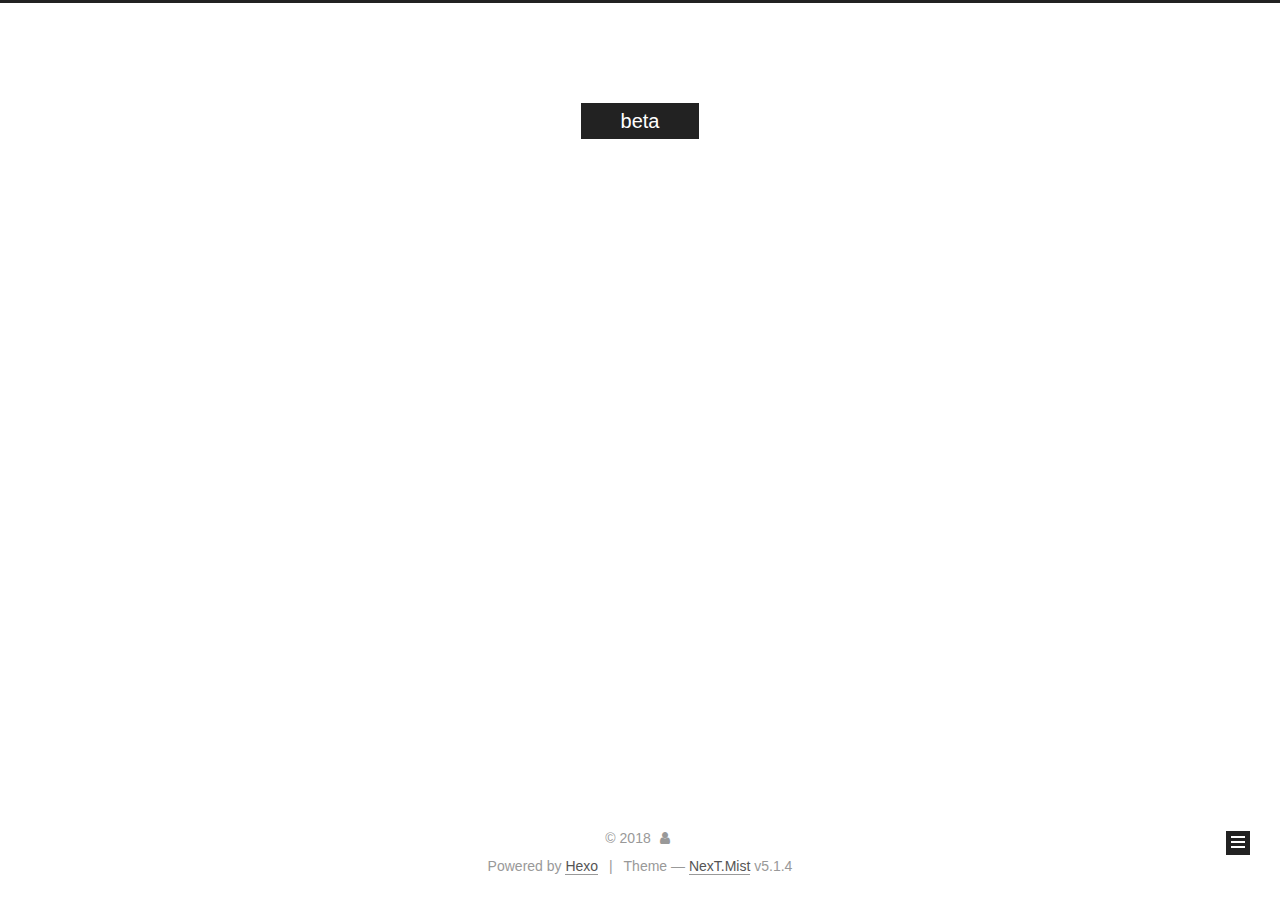
==== commit c2c5d075: "test" ====
--- a/index.html
+++ b/index.html
@@ -5,7 +5,7 @@
   
 
 
-<html class="theme-next muse use-motion" lang="default">
+<html class="theme-next mist use-motion" lang="default">
 <head>
   <meta charset="UTF-8"/>
 <meta http-equiv="X-UA-Compatible" content="IE=edge" />
@@ -93,7 +93,7 @@
   var NexT = window.NexT || {};
   var CONFIG = {
     root: '/',
-    scheme: 'Muse',
+    scheme: 'Mist',
     version: '5.1.4',
     sidebar: {"position":"left","display":"post","offset":12,"b2t":false,"scrollpercent":false,"onmobile":false},
     fancybox: true,
@@ -579,7 +579,7 @@
 
 
 
-  <div class="theme-info">Theme &mdash; <a class="theme-link" target="_blank" href="https://github.com/iissnan/hexo-theme-next">NexT.Muse</a> v5.1.4</div>
+  <div class="theme-info">Theme &mdash; <a class="theme-link" target="_blank" href="https://github.com/iissnan/hexo-theme-next">NexT.Mist</a> v5.1.4</div>
 
 
 
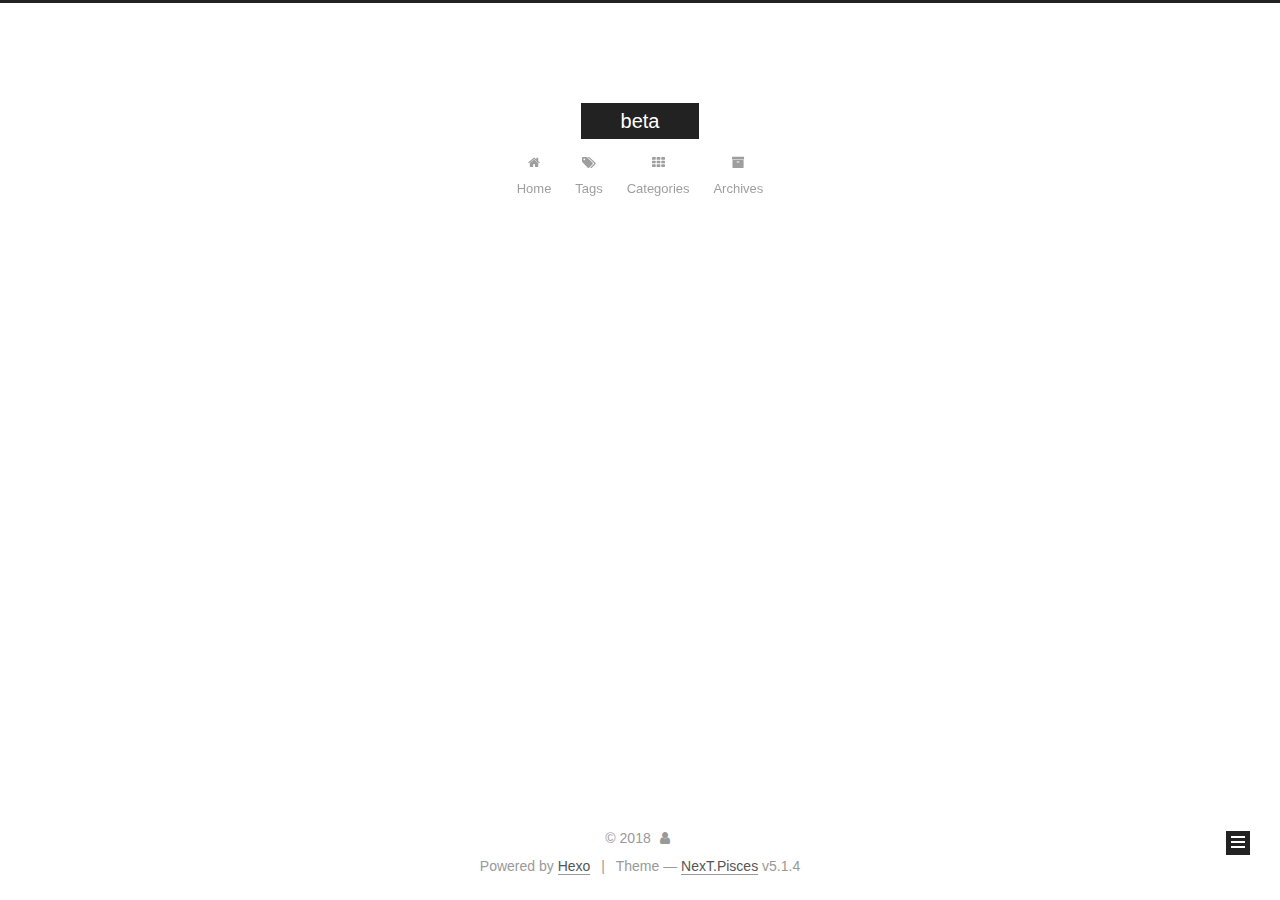
==== commit 39399c9e: "test" ====
--- a/index.html
+++ b/index.html
@@ -5,7 +5,7 @@
   
 
 
-<html class="theme-next mist use-motion" lang="default">
+<html class="theme-next pisces use-motion" lang="default">
 <head>
   <meta charset="UTF-8"/>
 <meta http-equiv="X-UA-Compatible" content="IE=edge" />
@@ -93,7 +93,7 @@
   var NexT = window.NexT || {};
   var CONFIG = {
     root: '/',
-    scheme: 'Mist',
+    scheme: 'Pisces',
     version: '5.1.4',
     sidebar: {"position":"left","display":"post","offset":12,"b2t":false,"scrollpercent":false,"onmobile":false},
     fancybox: true,
@@ -579,7 +579,7 @@
 
 
 
-  <div class="theme-info">Theme &mdash; <a class="theme-link" target="_blank" href="https://github.com/iissnan/hexo-theme-next">NexT.Mist</a> v5.1.4</div>
+  <div class="theme-info">Theme &mdash; <a class="theme-link" target="_blank" href="https://github.com/iissnan/hexo-theme-next">NexT.Pisces</a> v5.1.4</div>
 
 
 
@@ -679,6 +679,13 @@
   
   
 
+
+  <script type="text/javascript" src="/js/src/affix.js?v=5.1.4"></script>
+
+  <script type="text/javascript" src="/js/src/schemes/pisces.js?v=5.1.4"></script>
+
+
+
   
 
   
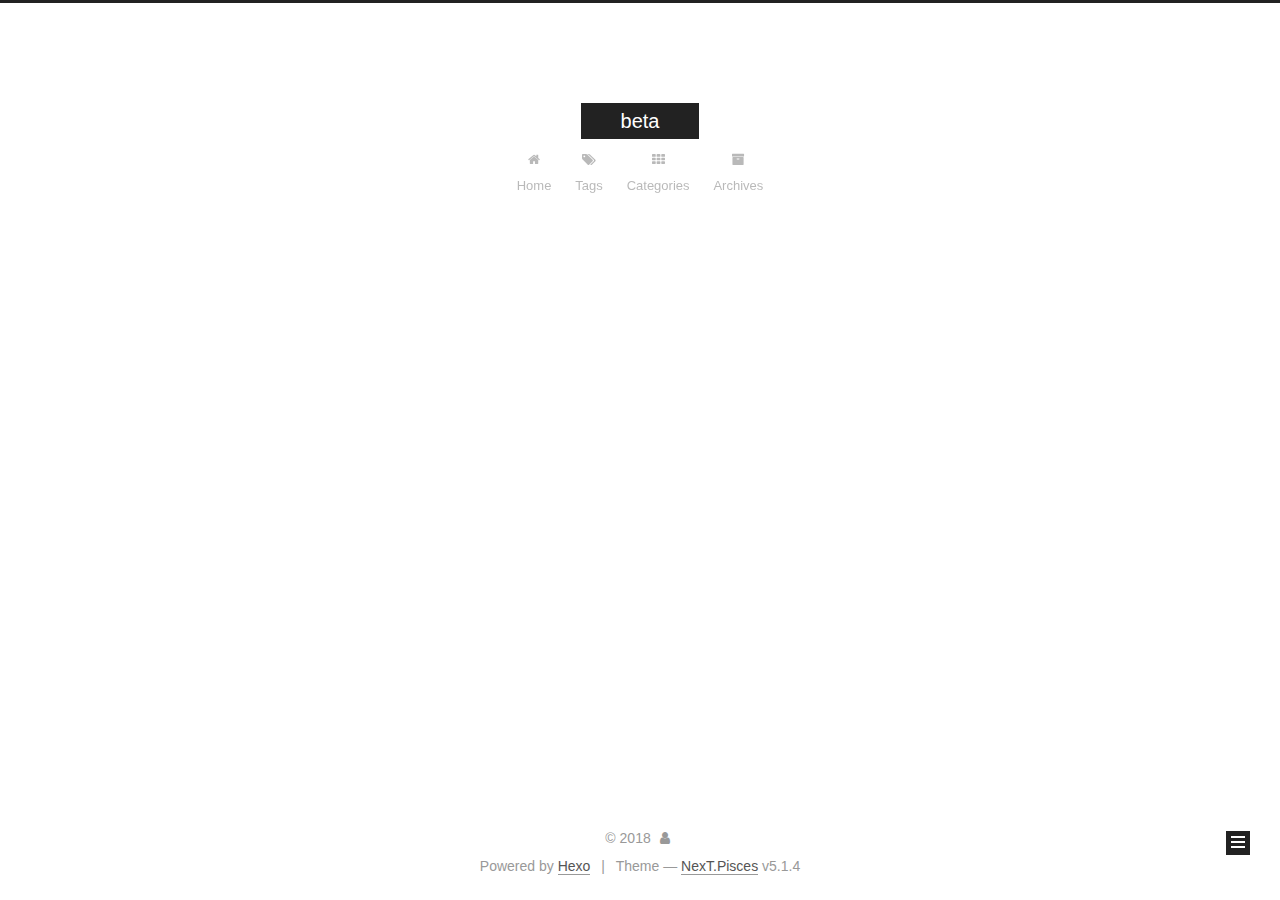
==== commit ca2f0158: "test" ====
--- a/index.html
+++ b/index.html
@@ -410,6 +410,28 @@
           </span>
 
           
+            <span class="post-category" >
+            
+              <span class="post-meta-divider">|</span>
+            
+              <span class="post-meta-item-icon">
+                <i class="fa fa-folder-o"></i>
+              </span>
+              
+                <span class="post-meta-item-text">In</span>
+              
+              
+                <span itemprop="about" itemscope itemtype="http://schema.org/Thing">
+                  <a href="/categories/Hello/" itemprop="url" rel="index">
+                    <span itemprop="name">Hello</span>
+                  </a>
+                </span>
+
+                
+                
+              
+            </span>
+          
 
           
             
@@ -527,6 +549,15 @@
             
 
             
+              
+              
+              <div class="site-state-item site-state-categories">
+                <a href="/categories/index.html">
+                  <span class="site-state-item-count">1</span>
+                  <span class="site-state-item-name">categories</span>
+                </a>
+              </div>
+            
 
             
 
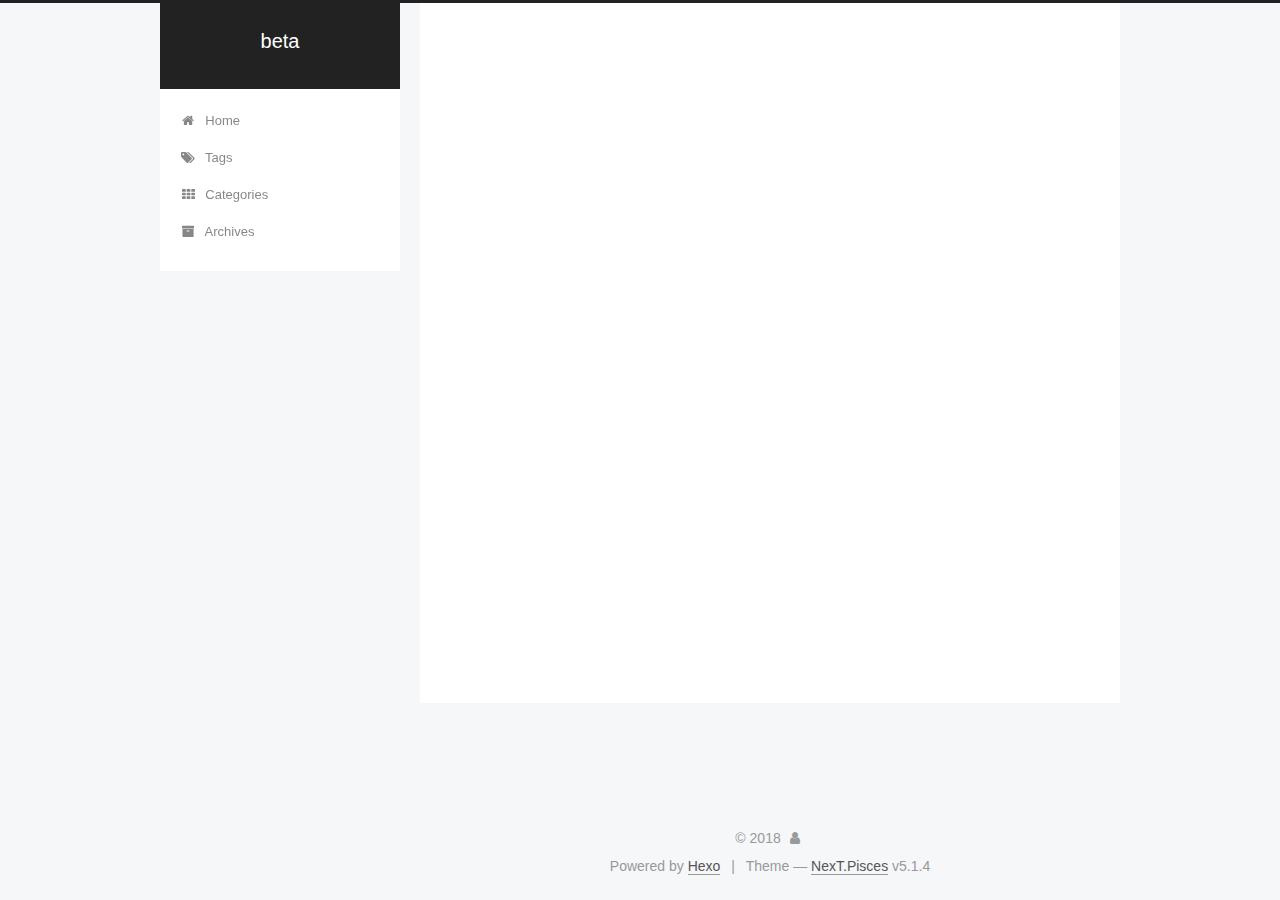
==== commit e527346b: "del" ====
--- a/index.html
+++ b/index.html
@@ -249,125 +249,6 @@
   
   
   <div class="post-block">
-    <link itemprop="mainEntityOfPage" href="http://yoursite.com/2018/03/08/test/">
-
-    <span hidden itemprop="author" itemscope itemtype="http://schema.org/Person">
-      <meta itemprop="name" content="">
-      <meta itemprop="description" content="">
-      <meta itemprop="image" content="/images/avatar.gif">
-    </span>
-
-    <span hidden itemprop="publisher" itemscope itemtype="http://schema.org/Organization">
-      <meta itemprop="name" content="beta">
-    </span>
-
-    
-      <header class="post-header">
-
-        
-        
-          <h1 class="post-title" itemprop="name headline">
-                
-                <a class="post-title-link" href="/2018/03/08/test/" itemprop="url">Untitled</a></h1>
-        
-
-        <div class="post-meta">
-          <span class="post-time">
-            
-              <span class="post-meta-item-icon">
-                <i class="fa fa-calendar-o"></i>
-              </span>
-              
-                <span class="post-meta-item-text">Posted on</span>
-              
-              <time title="Post created" itemprop="dateCreated datePublished" datetime="2018-03-08T22:37:46+08:00">
-                2018-03-08
-              </time>
-            
-
-            
-
-            
-          </span>
-
-          
-
-          
-            
-          
-
-          
-          
-
-          
-
-          
-
-          
-
-        </div>
-      </header>
-    
-
-    
-    
-    
-    <div class="post-body" itemprop="articleBody">
-
-      
-      
-
-      
-        
-          
-            
-          
-        
-      
-    </div>
-    
-    
-    
-
-    
-
-    
-
-    
-
-    <footer class="post-footer">
-      
-
-      
-
-      
-
-      
-      
-        <div class="post-eof"></div>
-      
-    </footer>
-  </div>
-  
-  
-  
-  </article>
-
-
-    
-      
-
-  
-
-  
-  
-  
-
-  <article class="post post-type-normal" itemscope itemtype="http://schema.org/Article">
-  
-  
-  
-  <div class="post-block">
     <link itemprop="mainEntityOfPage" href="http://yoursite.com/2018/03/08/hello-world/">
 
     <span hidden itemprop="author" itemscope itemtype="http://schema.org/Person">
@@ -542,7 +423,7 @@
               
                 <a href="/archives/">
               
-                  <span class="site-state-item-count">2</span>
+                  <span class="site-state-item-count">1</span>
                   <span class="site-state-item-name">posts</span>
                 </a>
               </div>
--- a/css/main.css
+++ b/css/main.css
@@ -189,7 +189,7 @@
   font-size: 14px;
   line-height: 2;
   color: #555;
-  background: #fff;
+  background: #f5f7f9;
 }
 @media (max-width: 767px) {
   body {
@@ -653,8 +653,8 @@
 @media (min-width: 992px) {
   .full-image.full-image.full-image.full-image {
     max-width: none;
-    width: 110%;
-    margin: 25px -5%;
+    width: 118%;
+    margin: 0 -9%;
   }
 }
 .blockquote-center,
@@ -940,11 +940,11 @@
   display: inline-block;
   padding: 0 20px;
   font-size: 14px;
-  color: #fff;
-  background: #222;
-  border: 2px solid #222;
+  color: #555;
+  background: #fff;
+  border: 2px solid #555;
   text-decoration: none;
-  border-radius: 0;
+  border-radius: 2px;
   transition-property: background-color;
   transition-duration: 0.2s;
   transition-timing-function: ease-in-out;
@@ -953,8 +953,8 @@
 }
 .btn:hover {
   border-color: #222;
-  color: #222;
-  background: #fff;
+  color: #fff;
+  background: #222;
 }
 .btn +.btn {
   margin: 0 0 8px 8px;
@@ -1066,7 +1066,7 @@
   width: 24px;
   background: #222;
   font-size: 12px;
-  opacity: 1;
+  opacity: 0.6;
   color: #fff;
   cursor: pointer;
   text-align: center;
@@ -1087,7 +1087,7 @@
   }
 }
 .back-to-top.back-to-top-on {
-  bottom: 19px;
+  bottom: 30px;
 }
 .header {
   background: transparent;
@@ -1136,7 +1136,7 @@
 .site-subtitle {
   margin-top: 10px;
   font-size: 13px;
-  color: #999;
+  color: #ddd;
 }
 .use-motion .brand {
   opacity: 0;
@@ -1209,7 +1209,8 @@
   transition-timing-function: ease-in-out;
   transition-delay: 0s;
 }
-.menu .menu-item a:hover {
+.menu .menu-item a:hover,
+.menu-item-active a {
   border-bottom-color: #222;
 }
 .menu .menu-item .fa {
@@ -1738,20 +1739,20 @@
   display: block;
   margin: 0 auto;
   padding: 2px;
-  max-width: 96px;
+  max-width: 120px;
   height: auto;
-  border: 2px solid #333;
+  border: 1px solid #eee;
 }
 .site-author-name {
-  margin: 5px 0 0;
+  margin: 0;
   text-align: center;
-  color: #f5f5f5;
-  font-weight: normal;
+  color: #222;
+  font-weight: 600;
 }
 .site-description {
-  margin-top: 5px;
+  margin-top: 0;
   text-align: center;
-  font-size: 14px;
+  font-size: 13px;
   color: #999;
 }
 .site-state {
@@ -1763,7 +1764,7 @@
 .site-state-item {
   display: inline-block;
   padding: 0 15px;
-  border-left: 1px solid #333;
+  border-left: 1px solid #eee;
 }
 .site-state-item:first-child {
   border-left: none;
@@ -1776,11 +1777,11 @@
   text-align: center;
   color: inherit;
   font-weight: 600;
-  font-size: 18px;
+  font-size: 16px;
 }
 .site-state-item-name {
   font-size: 13px;
-  color: inherit;
+  color: #999;
 }
 .feed-link {
   margin-top: 20px;
@@ -1822,7 +1823,7 @@
   width: 4px;
   height: 4px;
   border-radius: 50%;
-  background: #71f5a3;
+  background: #5ea401;
 }
 .links-of-blogroll {
   font-size: 13px;
@@ -1860,7 +1861,7 @@
   color: #555;
 }
 .sidebar-nav li:hover {
-  color: #f5f5f5;
+  color: #fc6423;
 }
 .page-post-detail .sidebar-nav-toc {
   padding: 0 5px;
@@ -1869,11 +1870,11 @@
   margin-left: 10px;
 }
 .sidebar-nav .sidebar-nav-active {
-  color: #87daff;
-  border-bottom-color: #87daff;
+  color: #fc6423;
+  border-bottom-color: #fc6423;
 }
 .sidebar-nav .sidebar-nav-active:hover {
-  color: #87daff;
+  color: #fc6423;
 }
 .sidebar-panel {
   display: none;
@@ -1906,12 +1907,12 @@
   transition-timing-function: ease-in-out;
   transition-delay: 0s;
   transition-property: all;
-  color: #999;
-  border-bottom-color: #555;
+  color: #666;
+  border-bottom-color: #ccc;
 }
 .post-toc ol a:hover {
-  color: #ccc;
-  border-bottom-color: #ccc;
+  color: #000;
+  border-bottom-color: #000;
 }
 .post-toc .nav-item {
   overflow: hidden;
@@ -1933,14 +1934,14 @@
   display: block;
 }
 .post-toc .nav .active > a {
-  color: #87daff;
-  border-bottom-color: #87daff;
+  color: #fc6423;
+  border-bottom-color: #fc6423;
 }
 .post-toc .nav .active-current > a {
-  color: #87daff;
+  color: #fc6423;
 }
 .post-toc .nav .active-current > a:hover {
-  color: #87daff;
+  color: #fc6423;
 }
 .footer {
   font-size: 14px;
@@ -2345,6 +2346,16 @@
   transform: translate(-50%, -50%);
   color: #ccc;
 }
+@media (min-width: 768px) and (max-width: 991px) {
+  .busuanzi-count {
+    width: auto;
+  }
+}
+@media (max-width: 767px) {
+  .busuanzi-count {
+    width: auto;
+  }
+}
 .site-uv,
 .site-pv,
 .page-pv {
@@ -2580,83 +2591,403 @@
   }
 }
 .page-post-detail .sidebar-toggle-line {
-  background: #87daff;
+  background: #fc6423;
 }
 .page-post-detail .comments {
   overflow: hidden;
 }
-@media (max-width: 767px) {
-  .header-inner,
-  .container .main-inner,
+.header {
+  position: relative;
+  margin: 0 auto;
+  width: 960px;
+}
+@media (min-width: 768px) and (max-width: 991px) {
+  .header {
+    width: auto;
+  }
+}
+@media (max-width: 767px) {
+  .header {
+    width: auto;
+  }
+}
+.header-inner {
+  position: absolute;
+  top: 0;
+  overflow: hidden;
+  padding: 0;
+  width: 240px;
+  background: #fff;
+  box-shadow: initial;
+  border-radius: initial;
+}
+@media (min-width: 1600px) {
+  .container .header-inner {
+    width: 240px;
+  }
+}
+@media (min-width: 768px) and (max-width: 991px) {
+  .header-inner {
+    position: relative;
+    width: auto;
+    border-radius: initial;
+  }
+}
+@media (max-width: 767px) {
+  .header-inner {
+    position: relative;
+    width: auto;
+    border-radius: initial;
+  }
+}
+.main:before,
+.main:after {
+  content: " ";
+  display: table;
+}
+.main:after {
+  clear: both;
+}
+@media (min-width: 768px) and (max-width: 991px) {
+  .main {
+    padding-bottom: 100px;
+  }
+}
+@media (max-width: 767px) {
+  .main {
+    padding-bottom: 100px;
+  }
+}
+.container .main-inner {
+  width: 960px;
+}
+@media (min-width: 768px) and (max-width: 991px) {
+  .container .main-inner {
+    width: auto;
+  }
+}
+@media (max-width: 767px) {
+  .container .main-inner {
+    width: auto;
+  }
+}
+.content-wrap {
+  float: right;
+  box-sizing: border-box;
+  padding: 40px;
+  width: 700px;
+  background: #fff;
+  min-height: 700px;
+  box-shadow: initial;
+  border-radius: initial;
+}
+@media (min-width: 768px) and (max-width: 991px) {
+  .content-wrap {
+    width: 100%;
+    padding: 20px;
+    border-radius: initial;
+  }
+}
+@media (max-width: 767px) {
+  .content-wrap {
+    width: 100%;
+    padding: 20px;
+    min-height: auto;
+    border-radius: initial;
+  }
+}
+.sidebar {
+  position: static;
+  float: left;
+  margin-top: 300px;
+  width: 240px;
+  background: #f5f7f9;
+  box-shadow: none;
+}
+@media (min-width: 768px) and (max-width: 991px) {
+  .sidebar {
+    display: none;
+  }
+}
+@media (max-width: 767px) {
+  .sidebar {
+    display: none;
+  }
+}
+.sidebar-toggle {
+  display: none;
+}
+.footer-inner {
+  width: 960px;
+  padding-left: 260px;
+}
+@media (min-width: 768px) and (max-width: 991px) {
   .footer-inner {
     width: auto;
-  }
-}
-embed {
-  display: block;
-  margin: 0px auto 25px auto;
-}
-.custom-logo .site-meta-headline {
-  text-align: center;
-}
-.custom-logo .brand {
+    padding-left: 0 !important;
+    padding-right: 0 !important;
+  }
+}
+@media (max-width: 767px) {
+  .footer-inner {
+    width: auto;
+    padding-left: 0 !important;
+    padding-right: 0 !important;
+  }
+}
+.sidebar-position-right .header-inner {
+  right: 0;
+}
+.sidebar-position-right .content-wrap {
+  float: left;
+}
+.sidebar-position-right .sidebar {
+  float: right;
+}
+.sidebar-position-right .footer-inner {
+  padding-left: 0;
+  padding-right: 260px;
+}
+.site-brand-wrapper {
+  position: relative;
+}
+.site-meta {
+  padding: 20px 0;
+  color: #fff;
+  background: #222;
+}
+@media (min-width: 768px) and (max-width: 991px) {
+  .site-meta {
+    box-shadow: 0 0 16px rgba(0,0,0,0.5);
+  }
+}
+@media (max-width: 767px) {
+  .site-meta {
+    box-shadow: 0 0 16px rgba(0,0,0,0.5);
+  }
+}
+.brand {
+  padding: 0;
   background: none;
 }
-.custom-logo .site-title {
-  margin: 10px auto 0;
-  font-size: 24px;
-  color: #222;
-}
-.custom-logo .site-title a {
-  border: none;
-}
-.custom-logo-image {
-  margin: 0 auto;
-  padding: 5px;
-  max-width: 150px;
-  background: #fff;
-}
-@media (max-width: 767px) {
-  .site-nav {
-    position: absolute;
-    left: 0;
-    top: 52px;
-    margin: 0;
-    width: 100%;
-    padding: 0;
-    background: #fff;
-    border-bottom: 1px solid #ddd;
-    z-index: 1030;
-  }
-}
-@media (max-width: 767px) {
-  .menu {
-    text-align: left;
-  }
-}
-@media (max-width: 767px) {
-  .menu .menu-item {
-    display: block;
-    margin: 0 10px;
-    vertical-align: top;
-  }
-}
-@media (max-width: 767px) {
-  .menu .menu-item br {
-    display: none;
-  }
-}
-@media (max-width: 767px) {
-  .menu .menu-item a {
-    padding: 5px 10px;
-  }
-}
-.menu .menu-item .fa {
-  margin-right: 0;
+.brand:hover {
+  color: #fff;
+}
+.site-subtitle {
+  margin: 10px 10px 0;
+  font-weight: initial;
 }
 .site-search form {
   display: none;
 }
+.site-nav {
+  border-top: none;
+}
+@media (min-width: 768px) and (max-width: 991px) {
+  .site-nav {
+    display: none !important;
+  }
+}
+@media (min-width: 768px) and (max-width: 991px) {
+  .site-nav-on {
+    display: block !important;
+  }
+}
+.menu .menu-item {
+  display: block;
+  margin: 0;
+}
+.menu .menu-item a {
+  position: relative;
+  box-sizing: border-box;
+  padding: 5px 20px;
+  text-align: left;
+  line-height: inherit;
+  transition-property: background-color;
+  transition-duration: 0.2s;
+  transition-timing-function: ease-in-out;
+  transition-delay: 0s;
+}
+.menu .menu-item a:hover,
+.menu-item-active a {
+  background: #f9f9f9;
+  border-bottom-color: #fff;
+}
+.menu .menu-item br {
+  display: none;
+}
+.menu-item-active a:after {
+  content: " ";
+  position: absolute;
+  top: 50%;
+  margin-top: -3px;
+  right: 15px;
+  width: 6px;
+  height: 6px;
+  border-radius: 50%;
+  background-color: #bbb;
+}
+.btn-bar {
+  background-color: #fff;
+}
+.site-nav-toggle {
+  left: 20px;
+  top: 50%;
+  -webkit-transform: translateY(-50%);
+  -webkit-transform: translateY(-50%);
+  -moz-transform: translateY(-50%);
+  -ms-transform: translateY(-50%);
+  -o-transform: translateY(-50%);
+  transform: translateY(-50%);
+}
+@media (min-width: 768px) and (max-width: 991px) {
+  .site-nav-toggle {
+    display: block;
+  }
+}
+.use-motion .sidebar .motion-element {
+  opacity: 1;
+}
+.sidebar {
+  margin-left: -100%;
+  right: auto;
+  bottom: auto;
+  -webkit-transform: none;
+}
+.sidebar-inner {
+  box-sizing: border-box;
+  width: 240px;
+  color: #555;
+  background: #fff;
+  box-shadow: initial;
+  border-radius: initial;
+  opacity: 0;
+}
+.sidebar-inner.affix {
+  position: fixed;
+  top: 12px;
+}
+.sidebar-inner.affix-bottom {
+  position: absolute;
+}
+.site-overview {
+  text-align: left;
+}
+.site-author:before,
+.site-author:after {
+  content: " ";
+  display: table;
+}
+.site-author:after {
+  clear: both;
+}
+.sidebar a {
+  color: #555;
+}
+.sidebar a:hover {
+  color: #222;
+}
+.site-state-item {
+  padding: 0 10px;
+}
+.links-of-author-item a:before {
+  display: none;
+}
+.links-of-author-item a {
+  border-bottom: none;
+  text-decoration: underline;
+}
+.feed-link {
+  border-top: 1px dotted #ccc;
+  border-bottom: 1px dotted #ccc;
+  text-align: center;
+}
+.feed-link a {
+  display: block;
+  color: #fc6423;
+  border: none;
+}
+.feed-link a:hover {
+  background: none;
+  color: #e34603;
+}
+.feed-link a:hover i {
+  color: #e34603;
+}
+.links-of-author {
+  display: flex;
+  flex-wrap: wrap;
+  justify-content: center;
+}
+.links-of-author-item {
+  margin: 5px 0 0;
+  width: 50%;
+}
+.links-of-author-item a {
+  max-width: 216px;
+  box-sizing: border-box;
+  display: inline-block;
+  margin-right: 0;
+  margin-bottom: 0;
+  padding: 0 5px;
+  overflow: hidden;
+  white-space: nowrap;
+  text-overflow: ellipsis;
+}
+.links-of-author-item a {
+  display: block;
+  text-decoration: none;
+}
+.links-of-author-item a:hover {
+  border-radius: 4px;
+  background: #eee;
+}
+.links-of-author-item .fa {
+  margin-right: 2px;
+  font-size: 16px;
+}
+.links-of-author-item .fa-globe {
+  font-size: 15px;
+}
+.links-of-blogroll {
+  text-align: center;
+  margin-top: 20px;
+  padding: 3px 0 0;
+  border-top: 1px dotted #ccc;
+}
+.links-of-blogroll-title {
+  margin-top: 0;
+}
+.links-of-blogroll-item {
+  padding: 0;
+}
+.links-of-blogroll-inline:before,
+.links-of-blogroll-inline:after {
+  content: " ";
+  display: table;
+}
+.links-of-blogroll-inline:after {
+  clear: both;
+}
 .links-of-blogroll-inline .links-of-blogroll-item {
-  display: inline-block;
-}
+  margin: 5px 0 0;
+  width: 50%;
+  display: inline-block;
+  width: unset;
+}
+.links-of-blogroll-inline .links-of-blogroll-item a {
+  max-width: 216px;
+  box-sizing: border-box;
+  display: inline-block;
+  margin-right: 0;
+  margin-bottom: 0;
+  padding: 0 5px;
+  overflow: hidden;
+  white-space: nowrap;
+  text-overflow: ellipsis;
+}
+@media (max-width: 767px) {
+  .post-body {
+    text-align: justify;
+  }
+}
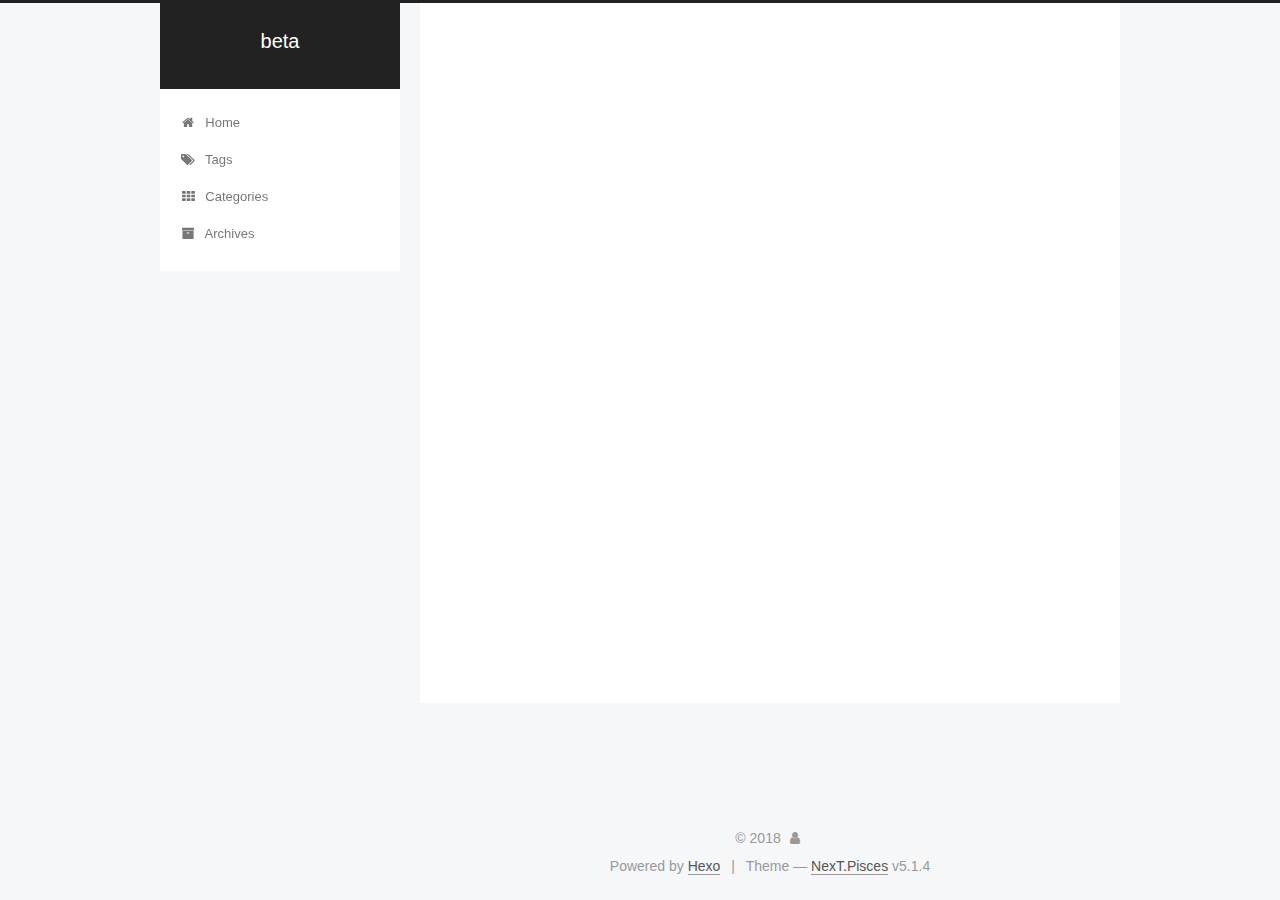
==== commit 374e0902: "test" ====
--- a/index.html
+++ b/index.html
@@ -341,9 +341,14 @@
 
       
         
-          
-            <h1 id="Hello"><a href="#Hello" class="headerlink" title="Hello"></a>Hello</h1>
-          
+          hello
+          <!--noindex-->
+          <div class="post-button text-center">
+            <a class="btn" href="/2018/03/08/hello-world/">
+              Read more &raquo;
+            </a>
+          </div>
+          <!--/noindex-->
         
       
     </div>
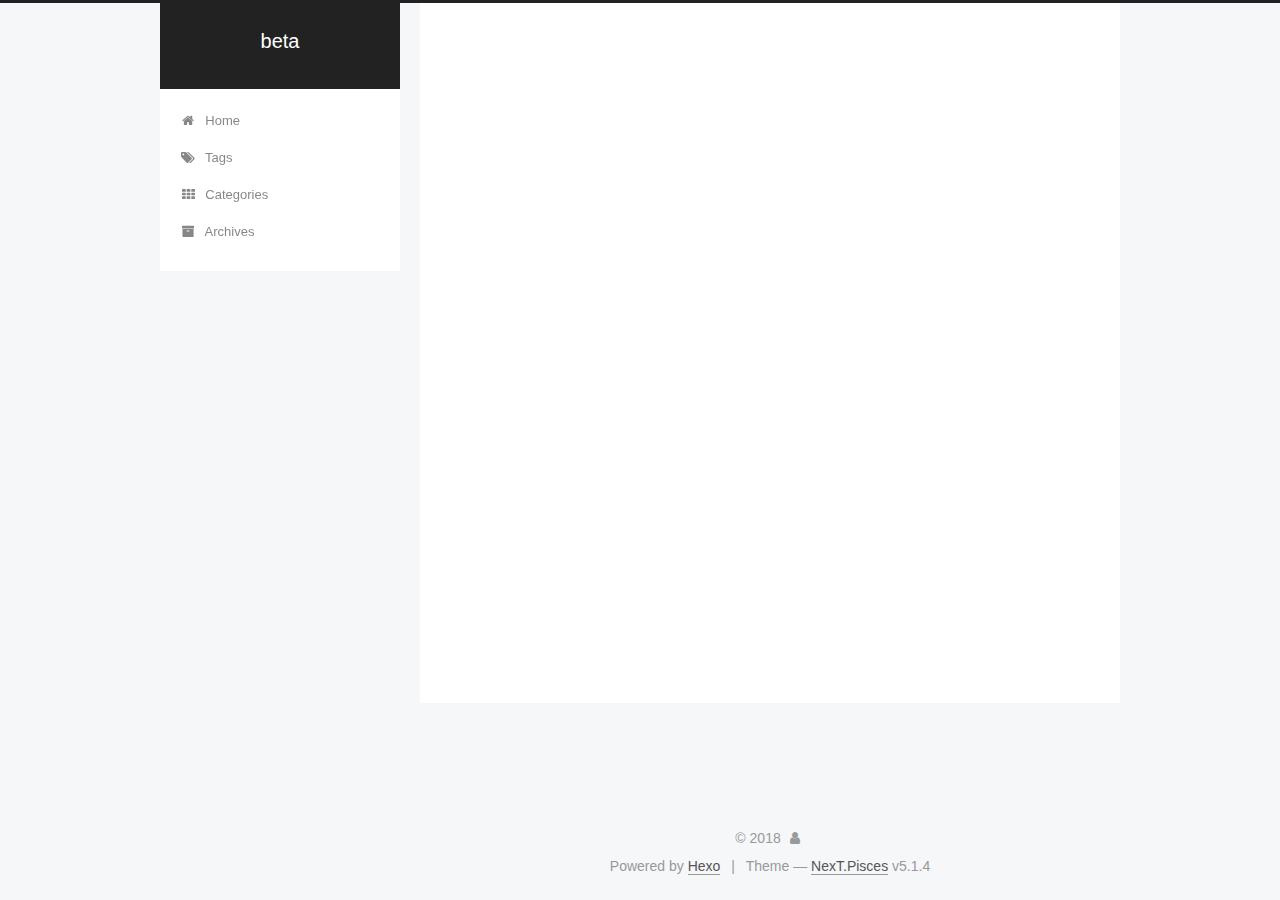
==== commit 86ed73bd: "test" ====
--- a/index.html
+++ b/index.html
@@ -249,6 +249,125 @@
   
   
   <div class="post-block">
+    <link itemprop="mainEntityOfPage" href="http://yoursite.com/2018/08/05/test/">
+
+    <span hidden itemprop="author" itemscope itemtype="http://schema.org/Person">
+      <meta itemprop="name" content="">
+      <meta itemprop="description" content="">
+      <meta itemprop="image" content="/images/avatar.gif">
+    </span>
+
+    <span hidden itemprop="publisher" itemscope itemtype="http://schema.org/Organization">
+      <meta itemprop="name" content="beta">
+    </span>
+
+    
+      <header class="post-header">
+
+        
+        
+          <h1 class="post-title" itemprop="name headline">
+                
+                <a class="post-title-link" href="/2018/08/05/test/" itemprop="url">Untitled</a></h1>
+        
+
+        <div class="post-meta">
+          <span class="post-time">
+            
+              <span class="post-meta-item-icon">
+                <i class="fa fa-calendar-o"></i>
+              </span>
+              
+                <span class="post-meta-item-text">Posted on</span>
+              
+              <time title="Post created" itemprop="dateCreated datePublished" datetime="2018-08-05T10:54:27+08:00">
+                2018-08-05
+              </time>
+            
+
+            
+
+            
+          </span>
+
+          
+
+          
+            
+          
+
+          
+          
+
+          
+
+          
+
+          
+
+        </div>
+      </header>
+    
+
+    
+    
+    
+    <div class="post-body" itemprop="articleBody">
+
+      
+      
+
+      
+        
+          
+            
+          
+        
+      
+    </div>
+    
+    
+    
+
+    
+
+    
+
+    
+
+    <footer class="post-footer">
+      
+
+      
+
+      
+
+      
+      
+        <div class="post-eof"></div>
+      
+    </footer>
+  </div>
+  
+  
+  
+  </article>
+
+
+    
+      
+
+  
+
+  
+  
+  
+
+  <article class="post post-type-normal" itemscope itemtype="http://schema.org/Article">
+  
+  
+  
+  <div class="post-block">
     <link itemprop="mainEntityOfPage" href="http://yoursite.com/2018/03/08/hello-world/">
 
     <span hidden itemprop="author" itemscope itemtype="http://schema.org/Person">
@@ -428,7 +547,7 @@
               
                 <a href="/archives/">
               
-                  <span class="site-state-item-count">1</span>
+                  <span class="site-state-item-count">2</span>
                   <span class="site-state-item-name">posts</span>
                 </a>
               </div>
